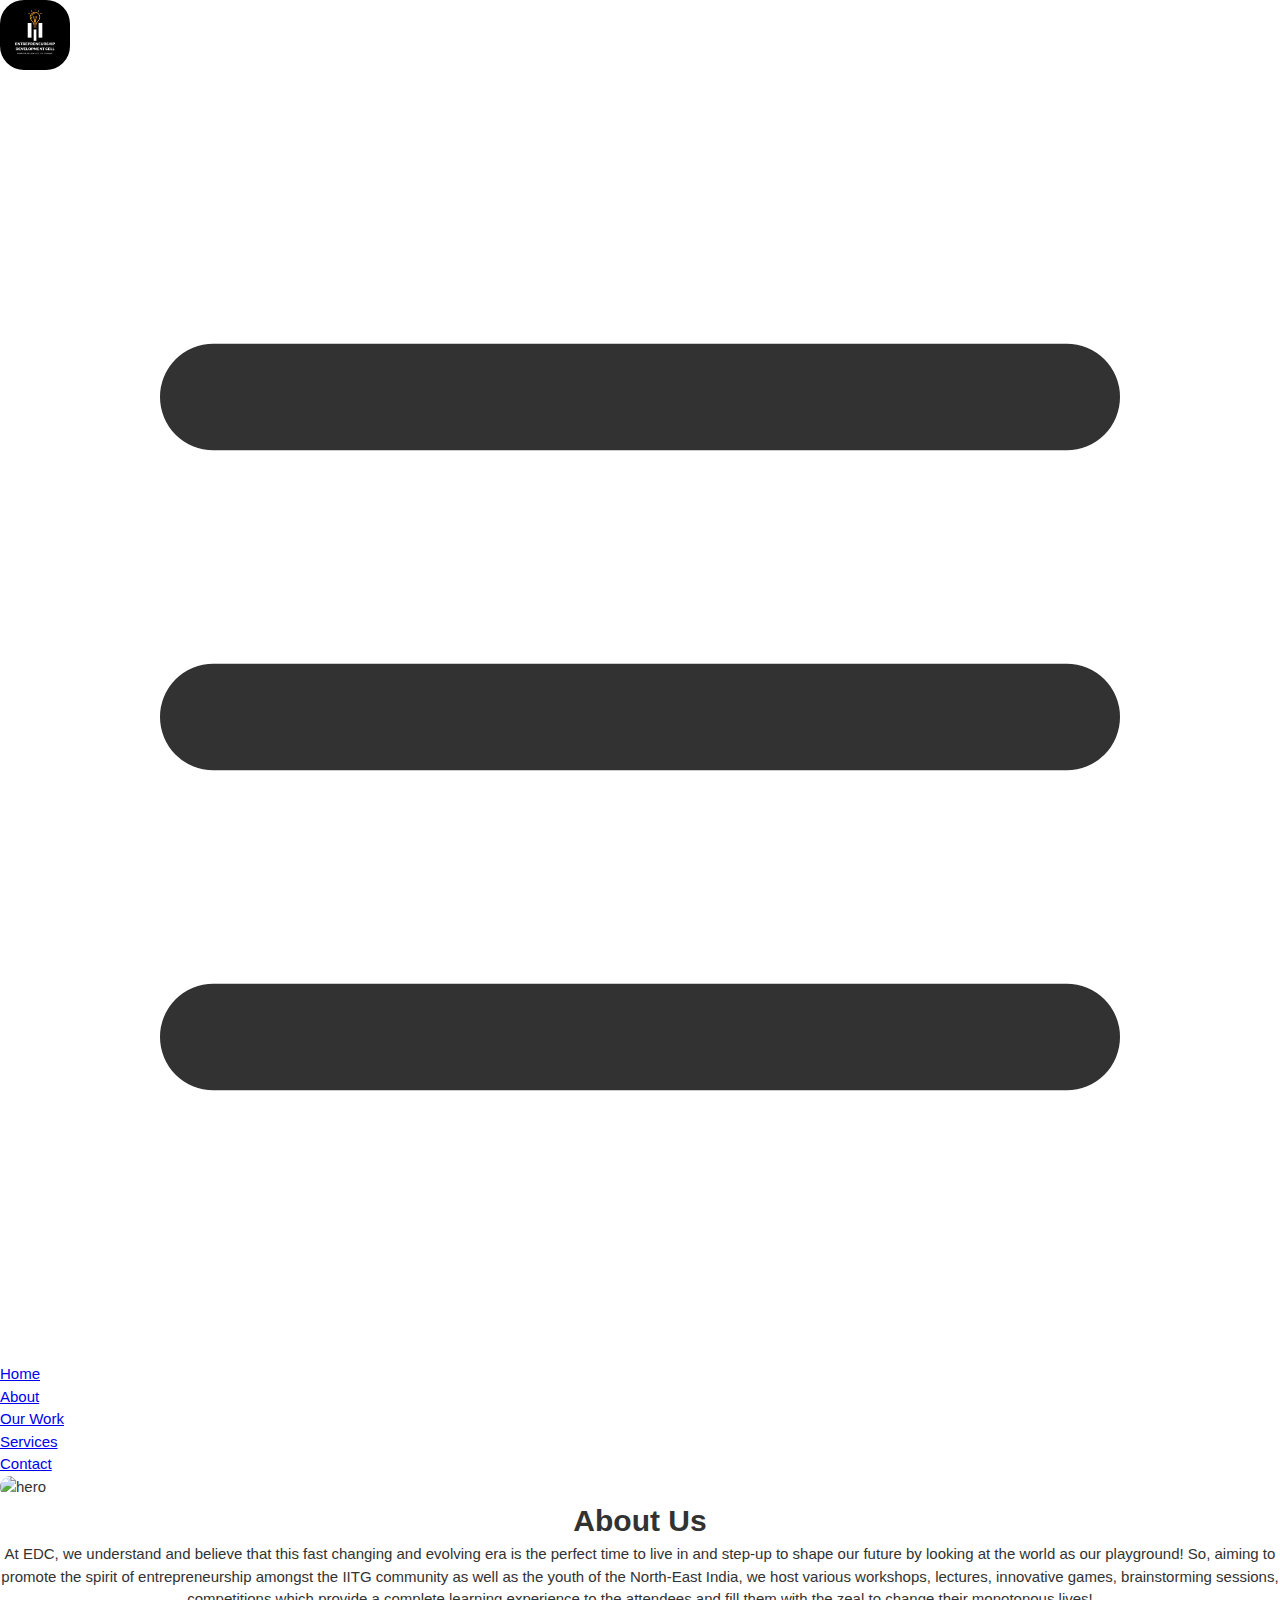
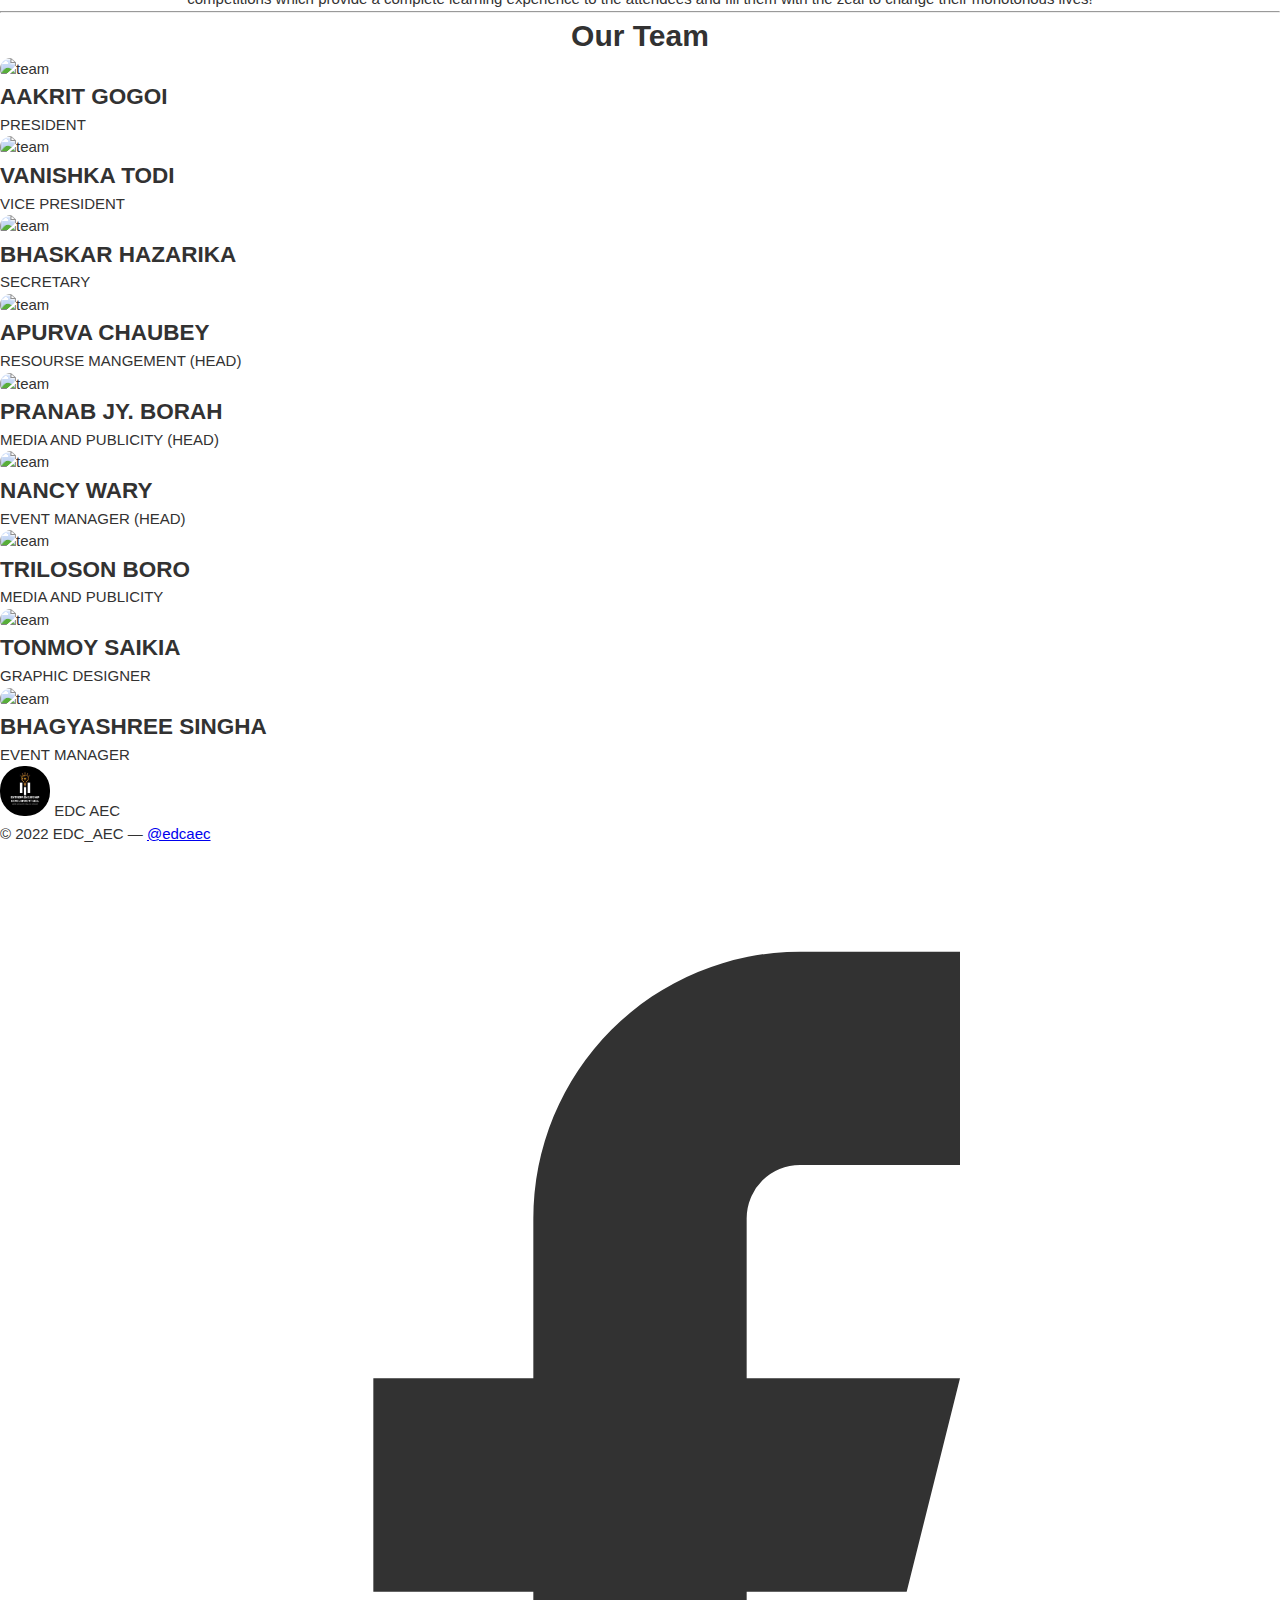
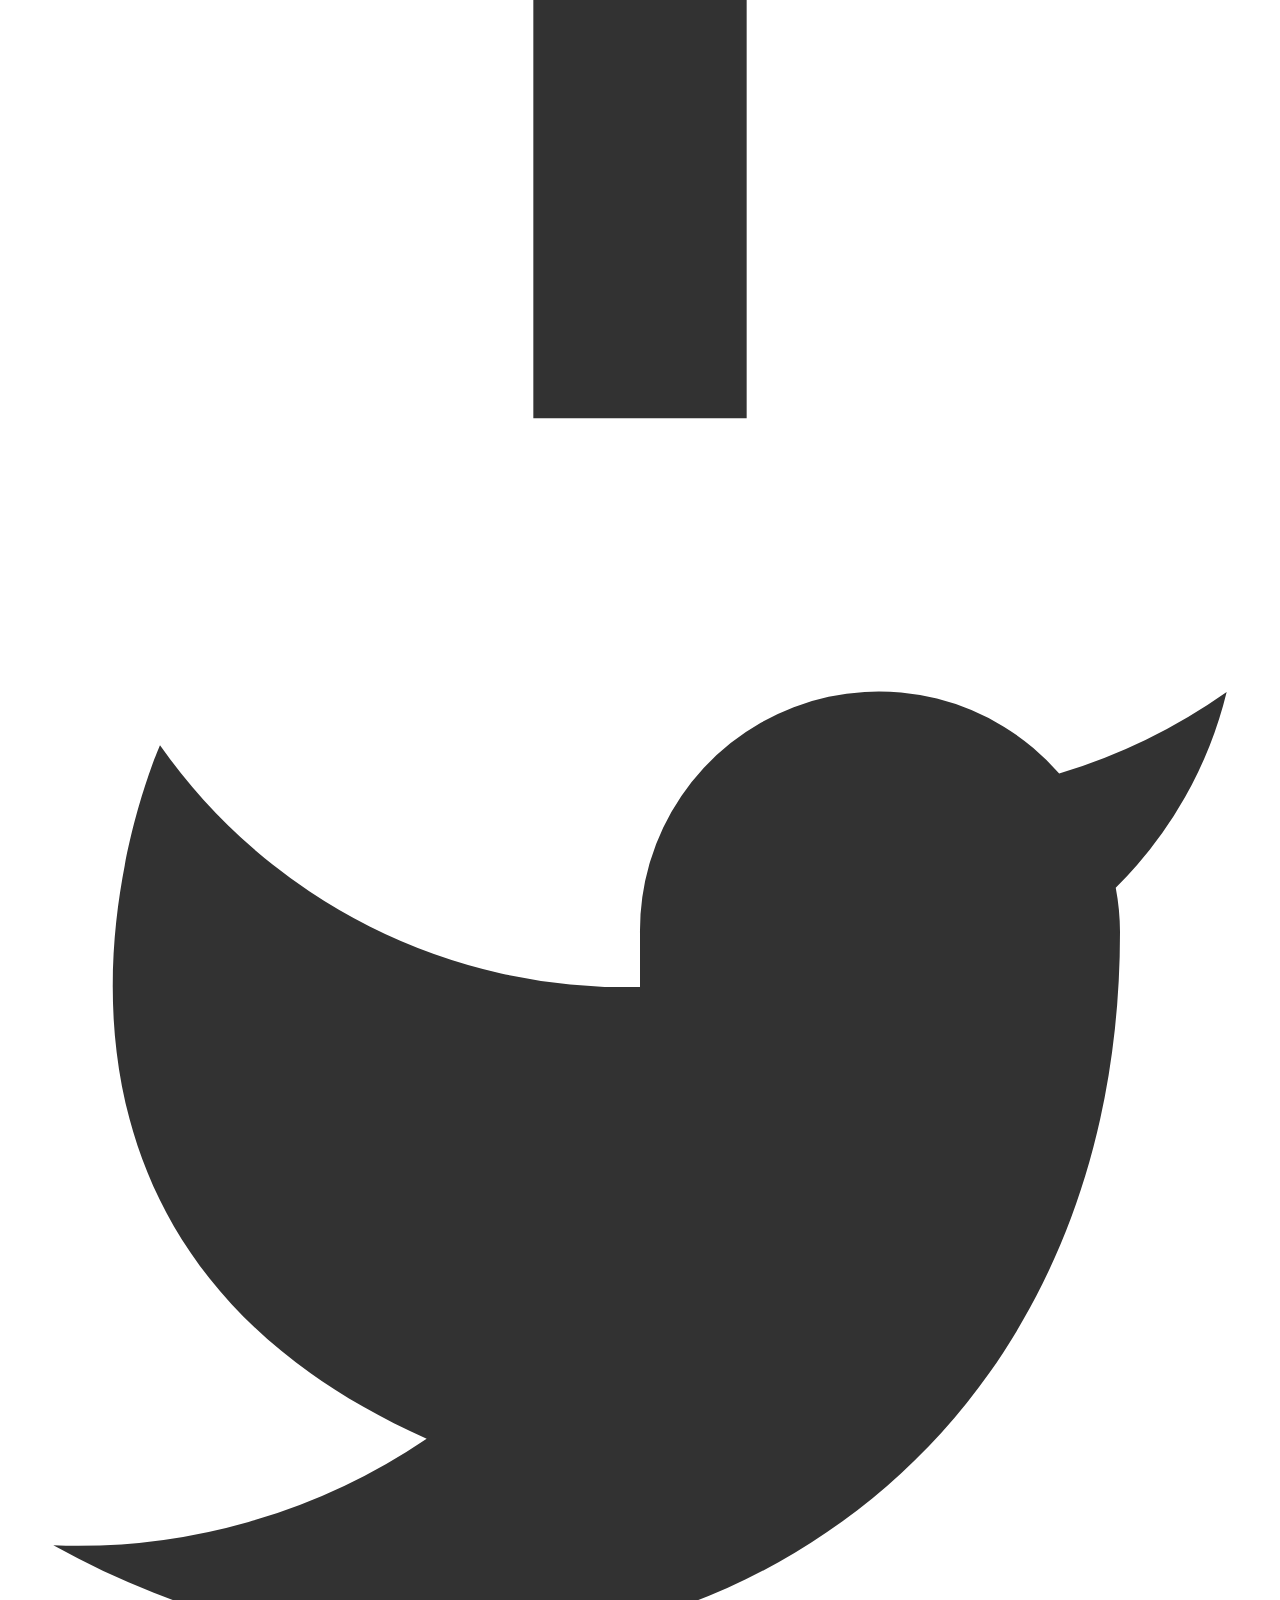
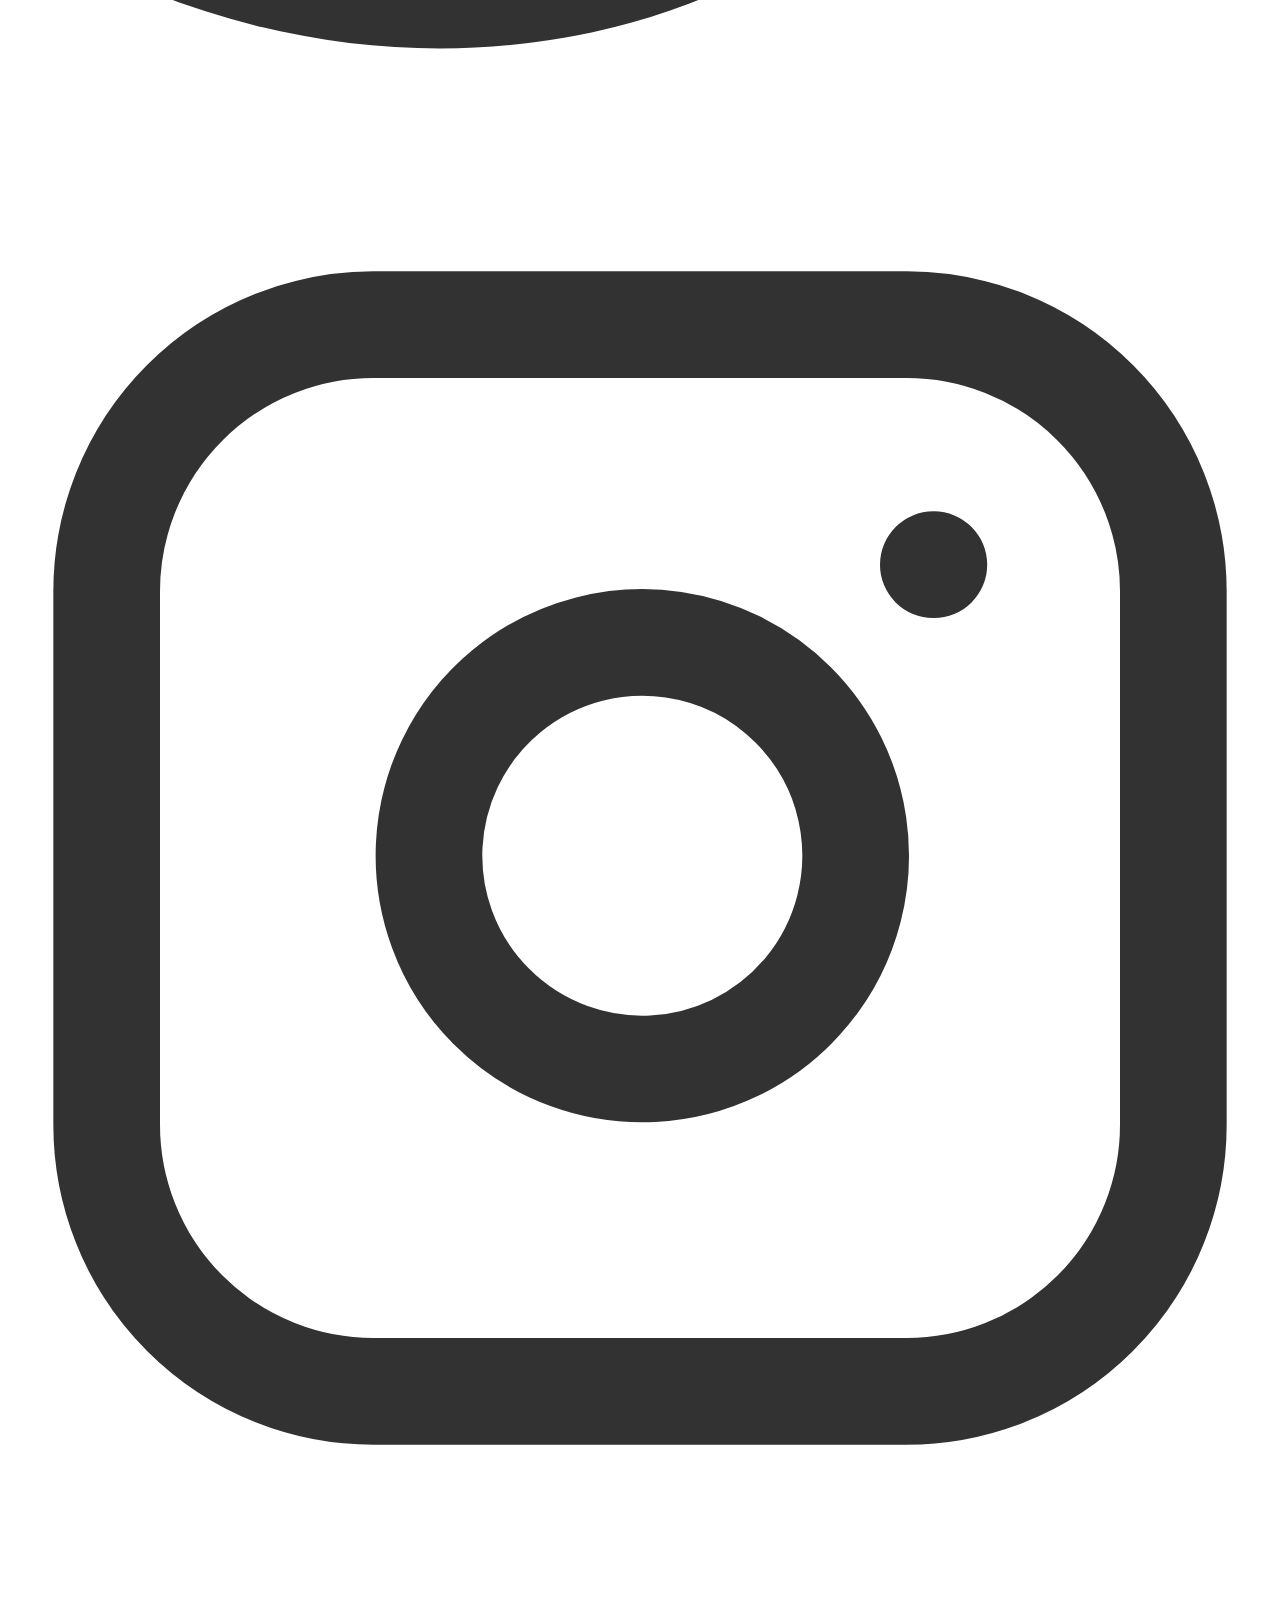
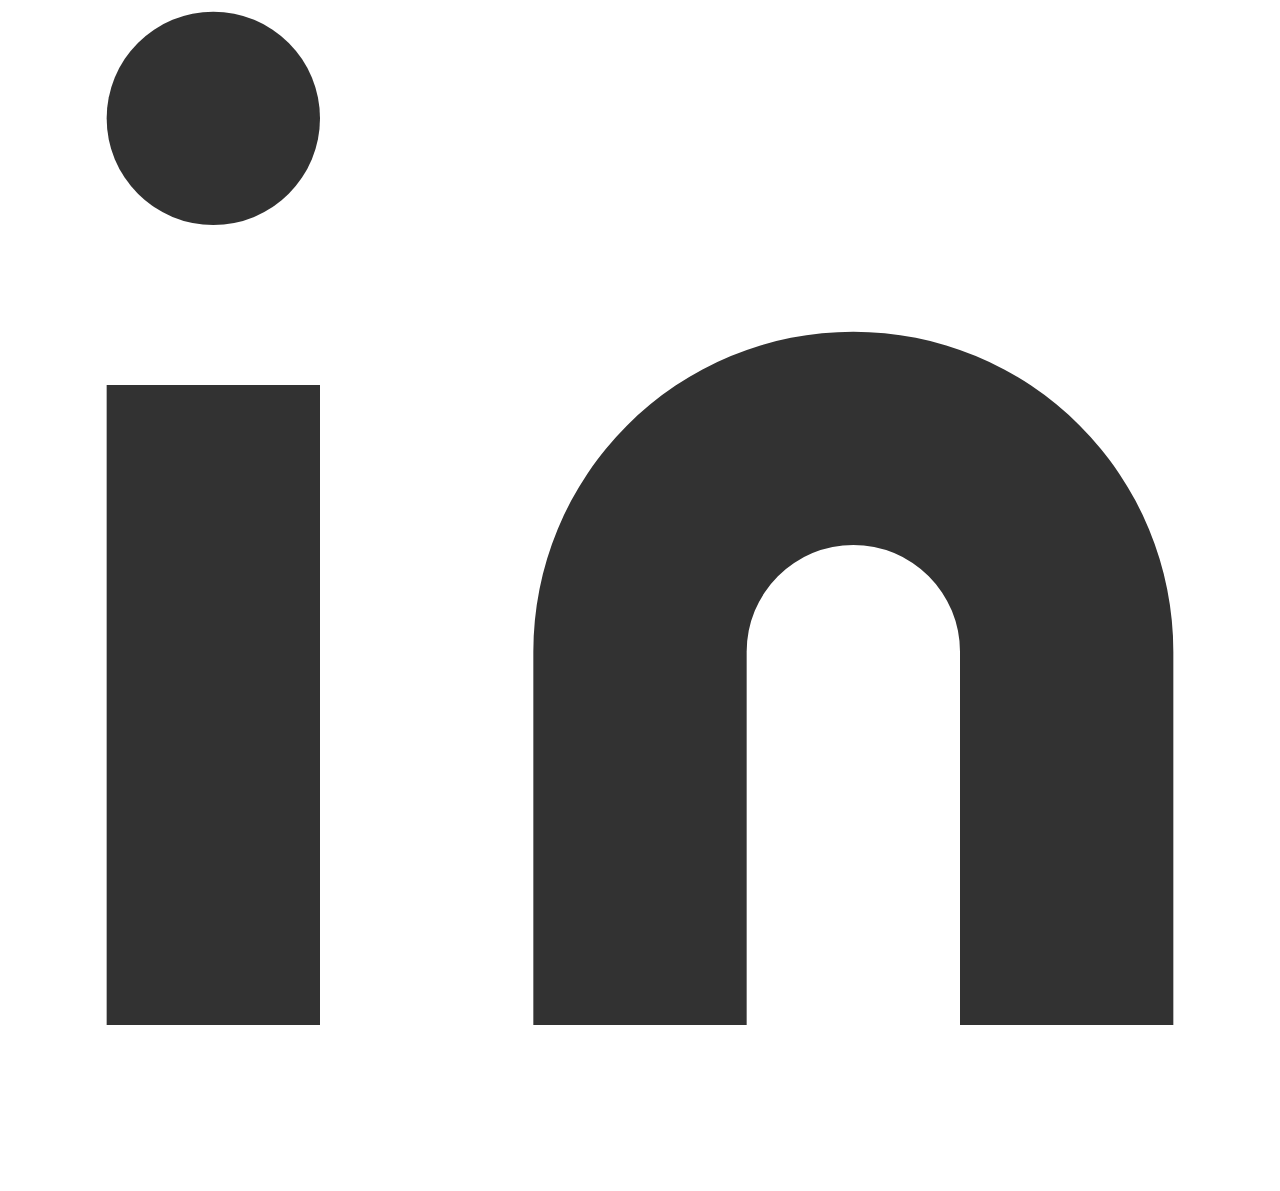
==== about.html @ 01d653a3 "Add files via upload" ====
<!DOCTYPE html>
<html lang="en">

<head>
  <meta charset="UTF-8">
  <meta http-equiv="X-UA-Compatible" content="IE=edge">
  <meta name="viewport" content="width=device-width, initial-scale=1.0">
  <title>Home</title>
  <link rel="stylesheet" href="style.css">
  <link href="https://unpkg.com/tailwindcss@^2/dist/tailwind.min.css" rel="stylesheet">
 
  <!-- <link rel="stylesheet" href="https://cdn.jsdelivr.net/npm/bootstrap@4.3.1/dist/css/bootstrap.min.css" integrity="sha384-ggOyR0iXCbMQv3Xipma34MD+dH/1fQ784/j6cY/iJTQUOhcWr7x9JvoRxT2MZw1T" crossorigin="anonymous"> -->
</head>

<body class="
      antialiased
      bg-white
    ">


  <header>
    <nav class="
          flex flex-wrap
          items-center
          justify-between
          w-full
          py-4
          md:py-0
          px-4
          text-lg text-white
          bg-black
        ">

        
        <!-- Alert -->
        
        <!-- <div class="alert bg-green-100 rounded-lg py-2 px-2 mt-1.5 mb-0 text-base text-green-700 inline-flex items-center w-full alert-dismissible fade show" role="alert">
          <strong class="mr-1">Alert! </strong> You should check in on some of those fields below.
          <button type="button" class="btn-close box-content w-4 h-4 p-1 ml-auto text-yellow-900 border-none rounded-none opacity-50 focus:shadow-none focus:outline-none focus:opacity-100 hover:text-yellow-900 hover:opacity-75 hover:no-underline" data-bs-dismiss="alert" aria-label="Close"></button>
        </div> -->

      <div>
        <a href="#">
          <img src="brand.jpg" alt="" srcset="" height="70px" width="70px" class="mt-1 mb-1">
        </a>
      </div>

      <svg xmlns="http://www.w3.org/2000/svg" id="menu-button" class="h-6 w-6 cursor-pointer md:hidden block"
        fill="none" viewBox="0 0 24 24" stroke="currentColor">
        <path stroke-linecap="round" stroke-linejoin="round" stroke-width="2" d="M4 6h16M4 12h16M4 18h16" />
      </svg>

      <div class="hidden w-full md:flex md:items-center md:w-auto" id="menu">
        <ul class="
        pt-4
        text-base text-gray-700
        md:flex
        md:justify-between 
        md:pt-0">
    <li>
      <a class="md:p-4 py-2 block hover:text-purple-400 text-white" href="index.html">Home</a>
    </li>
    <li>
      <a class="md:p-4 py-2 block text-white hover:text-purple-400" href="about.html">About</a>
    </li>
    <li>
      <a class="md:p-4 py-2 block hover:text-purple-400 text-white" href="work.html">Our Work</a>
    </li>
    <li>
      <a class="md:p-4 py-2 block hover:text-purple-400 text-white" href="services.html">Services</a>
    </li>
    <li>
      <a class="md:p-4 py-2 block hover:text-purple-400 text-white" href="contact.html">Contact</a>
    </li>
  </ul>
      </div>
    </nav>
  </header>
  



<!-- About -->



<section class="text-gray-600 body-font">
    <div class="container mx-auto flex px-5 pt-14 py-10 md:flex-row flex-col items-center">
      <div class="lg:max-w-lg lg:w-full md:w-1/2 w-5/6 mb-10 md:mb-0">
        <img class="object-cover object-center rounded" alt="hero" src="https://source.unsplash.com/720x600/?entrepreneurship,business">
      </div>
      <div class="lg:flex-grow md:w-1/2 lg:pl-24 md:pl-16 flex flex-col md:items-start md:text-left items-center text-center">
        <h1 class="title-font sm:text-4xl text-3xl mb-4 font-medium text-gray-900">About Us
        </h1>
        <p class="mb-8 leading-relaxed">At EDC, we understand and believe that this fast changing and evolving era is the perfect time to live in and step-up to shape our future by looking at the world as our playground! So, aiming to promote the spirit of entrepreneurship amongst the IITG community as well as the youth of the North-East India, we host various workshops, lectures, innovative games, brainstorming sessions, competitions which provide a complete learning experience to the attendees and fill them with the zeal to change their monotonous lives!</p>
      </div>
    </div>
  </section>





 
<!-- Our Team   -->

<hr class="py-5">







<section class="text-gray-600 body-font">
    <div class="container px-5 pt-1 pb-14 mx-auto">
      <div class="flex flex-col text-center w-full mb-10">
        <h1 class="sm:text-3xl text-2xl font-medium title-font mb-4 text-gray-900 pt-2">Our Team</h1>
      </div>
      <div class="flex flex-wrap -m-2">
        <div class="p-2 lg:w-1/3 md:w-1/2 w-full">
          <div class="h-full flex items-center border-gray-200 border p-4 rounded-lg">
            <img alt="team" class="w-16 h-16 bg-gray-100 object-cover object-center flex-shrink-0 rounded-full mr-4" src="https://dummyimage.com/80x80">
            <div class="flex-grow">
              <h2 class="text-gray-900 title-font font-medium">AAKRIT GOGOI</h2>
              <p class="text-gray-500">PRESIDENT</p>
            </div>
          </div>
        </div>
        <div class="p-2 lg:w-1/3 md:w-1/2 w-full">
          <div class="h-full flex items-center border-gray-200 border p-4 rounded-lg">
            <img alt="team" class="w-16 h-16 bg-gray-100 object-cover object-center flex-shrink-0 rounded-full mr-4" src="https://dummyimage.com/84x84">
            <div class="flex-grow">
              <h2 class="text-gray-900 title-font font-medium">VANISHKA TODI</h2>
              <p class="text-gray-500">VICE PRESIDENT</p>
            </div>
          </div>
        </div>
        <div class="p-2 lg:w-1/3 md:w-1/2 w-full">
          <div class="h-full flex items-center border-gray-200 border p-4 rounded-lg">
            <img alt="team" class="w-16 h-16 bg-gray-100 object-cover object-center flex-shrink-0 rounded-full mr-4" src="https://dummyimage.com/88x88">
            <div class="flex-grow">
              <h2 class="text-gray-900 title-font font-medium">BHASKAR HAZARIKA</h2>
              <p class="text-gray-500">SECRETARY</p>
            </div>
          </div>
        </div>
        <div class="p-2 lg:w-1/3 md:w-1/2 w-full">
          <div class="h-full flex items-center border-gray-200 border p-4 rounded-lg">
            <img alt="team" class="w-16 h-16 bg-gray-100 object-cover object-center flex-shrink-0 rounded-full mr-4" src="https://dummyimage.com/90x90">
            <div class="flex-grow">
              <h2 class="text-gray-900 title-font font-medium">APURVA CHAUBEY</h2>
              <p class="text-gray-500">RESOURSE MANGEMENT (HEAD)</p>
            </div>
          </div>
        </div>
        <div class="p-2 lg:w-1/3 md:w-1/2 w-full">
          <div class="h-full flex items-center border-gray-200 border p-4 rounded-lg">
            <img alt="team" class="w-16 h-16 bg-gray-100 object-cover object-center flex-shrink-0 rounded-full mr-4" src="https://dummyimage.com/94x94">
            <div class="flex-grow">
              <h2 class="text-gray-900 title-font font-medium">PRANAB JY. BORAH</h2>
              <p class="text-gray-500">MEDIA AND PUBLICITY (HEAD)</p>
            </div>
          </div>
        </div>
        <div class="p-2 lg:w-1/3 md:w-1/2 w-full">
          <div class="h-full flex items-center border-gray-200 border p-4 rounded-lg">
            <img alt="team" class="w-16 h-16 bg-gray-100 object-cover object-center flex-shrink-0 rounded-full mr-4" src="https://dummyimage.com/98x98">
            <div class="flex-grow">
              <h2 class="text-gray-900 title-font font-medium">NANCY WARY</h2>
              <p class="text-gray-500">EVENT MANAGER (HEAD)</p>
            </div>
          </div>
        </div>
        <div class="p-2 lg:w-1/3 md:w-1/2 w-full">
          <div class="h-full flex items-center border-gray-200 border p-4 rounded-lg">
            <img alt="team" class="w-16 h-16 bg-gray-100 object-cover object-center flex-shrink-0 rounded-full mr-4" src="https://dummyimage.com/100x90">
            <div class="flex-grow">
              <h2 class="text-gray-900 title-font font-medium">TRILOSON BORO</h2>
              <p class="text-gray-500">MEDIA AND PUBLICITY</p>
            </div>
          </div>
        </div>
        <div class="p-2 lg:w-1/3 md:w-1/2 w-full">
          <div class="h-full flex items-center border-gray-200 border p-4 rounded-lg">
            <img alt="team" class="w-16 h-16 bg-gray-100 object-cover object-center flex-shrink-0 rounded-full mr-4" src="https://dummyimage.com/104x94">
            <div class="flex-grow">
              <h2 class="text-gray-900 title-font font-medium">TONMOY SAIKIA</h2>
              <p class="text-gray-500">GRAPHIC DESIGNER</p>
            </div>
          </div>
        </div>
        <div class="p-2 lg:w-1/3 md:w-1/2 w-full">
          <div class="h-full flex items-center border-gray-200 border p-4 rounded-lg">
            <img alt="team" class="w-16 h-16 bg-gray-100 object-cover object-center flex-shrink-0 rounded-full mr-4" src="https://dummyimage.com/108x98">
            <div class="flex-grow">
              <h2 class="text-gray-900 title-font font-medium">BHAGYASHREE SINGHA</h2>
              <p class="text-gray-500">EVENT MANAGER</p>
            </div>
          </div>
        </div>
      </div>
    </div>
  </section>







 
<!-- footer  -->

<footer class="text-gray-600 body-font">
  <div class="container px-5 py-8 mx-auto flex items-center sm:flex-row flex-col">
    <a class="flex title-font font-medium items-center md:justify-start justify-center text-gray-900">
      <img src="brand.jpg" alt="" srcset="" height="50px" width="50px">
      <span class="ml-3 text-xl">EDC AEC</span>
    </a>
    <p class="text-sm text-gray-500 sm:ml-4 sm:pl-4 sm:border-l-2 sm:border-gray-200 sm:py-2 sm:mt-0 mt-4">© 2022 EDC_AEC —
      <a href="https://twitter.com/knyttneve" class="text-gray-600 ml-1" rel="noopener noreferrer" target="_blank">@edcaec</a>
    </p>
    <span class="inline-flex sm:ml-auto sm:mt-0 mt-4 justify-center sm:justify-start">
      <a class="text-gray-500">
        <svg fill="currentColor" stroke-linecap="round" stroke-linejoin="round" stroke-width="2" class="w-5 h-5" viewBox="0 0 24 24">
          <path d="M18 2h-3a5 5 0 00-5 5v3H7v4h3v8h4v-8h3l1-4h-4V7a1 1 0 011-1h3z"></path>
        </svg>
      </a>
      <a class="ml-3 text-gray-500">
        <svg fill="currentColor" stroke-linecap="round" stroke-linejoin="round" stroke-width="2" class="w-5 h-5" viewBox="0 0 24 24">
          <path d="M23 3a10.9 10.9 0 01-3.14 1.53 4.48 4.48 0 00-7.86 3v1A10.66 10.66 0 013 4s-4 9 5 13a11.64 11.64 0 01-7 2c9 5 20 0 20-11.5a4.5 4.5 0 00-.08-.83A7.72 7.72 0 0023 3z"></path>
        </svg>
      </a>
      <a class="ml-3 text-gray-500">
        <svg fill="none" stroke="currentColor" stroke-linecap="round" stroke-linejoin="round" stroke-width="2" class="w-5 h-5" viewBox="0 0 24 24">
          <rect width="20" height="20" x="2" y="2" rx="5" ry="5"></rect>
          <path d="M16 11.37A4 4 0 1112.63 8 4 4 0 0116 11.37zm1.5-4.87h.01"></path>
        </svg>
      </a>
      <a class="ml-3 text-gray-500">
        <svg fill="currentColor" stroke="currentColor" stroke-linecap="round" stroke-linejoin="round" stroke-width="0" class="w-5 h-5" viewBox="0 0 24 24">
          <path stroke="none" d="M16 8a6 6 0 016 6v7h-4v-7a2 2 0 00-2-2 2 2 0 00-2 2v7h-4v-7a6 6 0 016-6zM2 9h4v12H2z"></path>
          <circle cx="4" cy="4" r="2" stroke="none"></circle>
        </svg>
      </a>
    </span>
  </div>
</footer>





</body>


<script src="script.js"></script>
<script src="https://code.jquery.com/jquery-3.3.1.slim.min.js" integrity="sha384-q8i/X+965DzO0rT7abK41JStQIAqVgRVzpbzo5smXKp4YfRvH+8abtTE1Pi6jizo" crossorigin="anonymous"></script>
<script src="https://cdn.jsdelivr.net/npm/popper.js@1.14.7/dist/umd/popper.min.js" integrity="sha384-UO2eT0CpHqdSJQ6hJty5KVphtPhzWj9WO1clHTMGa3JDZwrnQq4sF86dIHNDz0W1" crossorigin="anonymous"></script>
<script src="https://cdn.jsdelivr.net/npm/bootstrap@4.3.1/dist/js/bootstrap.min.js" integrity="sha384-JjSmVgyd0p3pXB1rRibZUAYoIIy6OrQ6VrjIEaFf/nJGzIxFDsf4x0xIM+B07jRM" crossorigin="anonymous"></script>




</html>
---- style.css ----
*{
    margin:0;
    padding:0;
    box-sizing:border-box;
  }
  @keyframes fade{
    from{
      opacity:0.4;
    }
    to{
      opacity:1;
    }
  }
  


/* BACKGROUND EFFECT */


.bg {
  animation:slide 3s ease-in-out infinite alternate;
  background-image: linear-gradient(-60deg, rgb(0, 7, 70) 50%, rgb(0, 4, 255) 50%);
  bottom:0;
  left:-50%;
  opacity:.5;
  position:fixed;
  right:-50%;
  top:0;
  z-index:-1;
}

.bg2 {
  animation-direction:alternate-reverse;
  animation-duration:4s;
}

.bg3 {
  animation-duration:5s;
}

.content {
  background-color:rgba(255,255,255,.8);
  border-radius:.25em;
  box-shadow:0 0 .25em rgba(0,0,0,.25);
  box-sizing:border-box;
  left:50%;
  padding:10vmin;
  position:relative;
  text-align:center;
  top:50%;
  transform:translate(-50%, -50%);
}


@keyframes slide {
  0% {
    transform:translateX(-25%);
  }
  100% {
    transform:translateX(25%);
  }
}
















@import url(https://fonts.googleapis.com/css?family=Source+Sans+Pro:400,200,200italic,300,300italic,400italic,600,600italic,700,700italic,900,900italic);

body {
    font-family: 'Source Sans Pro', sans-serif;
    line-height: 1.5;
    color: #323232;
    font-size: 15px;
    font-weight: 400;
    text-rendering: optimizeLegibility;
    -webkit-font-smoothing: antialiased;
    -moz-font-smoothing: antialiased;
}
.heading-title {
    margin-bottom: 100px;
}
.text-center {
    text-align: center;
}
.heading-title h3 {
    margin-bottom: 0;
    letter-spacing: 2px;
    font-weight: normal;
}
.p-top-30 {
    padding-top: 30px;
}
.half-txt {
    width: 60%;
    margin: 0 auto;
    display: inline-block;
    line-height: 25px;
    color: #7e7e7e;
}
.text-uppercase {
    text-transform: uppercase;
}

.team-member, .team-member .team-img {
    position: relative;
}
.team-member {
    overflow: hidden;
}
.team-member, .team-member .team-img {
    position: relative;
}

.team-hover {
    position: absolute;
    top: 0;
    left: 0;
    bottom: 0;
    right: 0;
    margin: 0;
    border: 20px solid rgba(0, 0, 0, 0.1);
    background-color: rgba(255, 255, 255, 0.90);
    opacity: 0;
    -webkit-transition: all 0.3s;
    transition: all 0.3s;
}
.team-member:hover .team-hover .desk {
    top: 35%;
}
.team-member:hover .team-hover, .team-member:hover .team-hover .desk, .team-member:hover .team-hover .s-link {
    opacity: 1;
}
.team-hover .desk {
    position: absolute;
    top: 0%;
    width: 100%;
    opacity: 0;
    -webkit-transform: translateY(-55%);
    -ms-transform: translateY(-55%);
    transform: translateY(-55%);
    -webkit-transition: all 0.3s 0.2s;
    transition: all 0.3s 0.2s;
    padding: 0 20px;
}
.desk, .desk h4, .team-hover .s-link a {
    text-align: center;
    color: #222;
}
.team-member:hover .team-hover .s-link {
    bottom: 10%;
}
.team-member:hover .team-hover, .team-member:hover .team-hover .desk, .team-member:hover .team-hover .s-link {
    opacity: 1;
}
.team-hover .s-link {
    position: absolute;
    bottom: 0;
    width: 100%;
    opacity: 0;
    text-align: center;
    -webkit-transform: translateY(45%);
    -ms-transform: translateY(45%);
    transform: translateY(45%);
    -webkit-transition: all 0.3s 0.2s;
    transition: all 0.3s 0.2s;
    font-size: 35px;
}
.desk, .desk h4, .team-hover .s-link a {
    text-align: center;
    color: #222;
}
.team-member .s-link a {
    margin: 0 10px;
    color: #333;
    font-size: 16px;
}
.team-title {
    position: static;
    padding: 20px 0;
    display: inline-block;
    letter-spacing: 2px;
    width: 100%;
}
.team-title h5 {
    margin-bottom: 0px;
    display: block;
    text-transform: uppercase;
}
.team-title span {
    font-size: 12px;
    text-transform: uppercase;
    color: #a5a5a5;
    letter-spacing: 1px;
}








.eventcards {
  background-color: #f2f2f2;
  background-color: #edeef0;
  font-family: "Opens Sans", "Roboto", Helvetica, Arial, sans-serif;
  @media (min-width: 1024px){
    padding: 60px;
  }
}
.container1 {
  padding: 20px 63px 20px 65px;
}
.card {
    overflow: hidden;
    width: 90%;
    height: 100vw;
    margin: 5%;
    float: left;
    display: block;
    position: relative;
    background-color: #fff;
    transition: box-shadow 300ms ease-in;
    @media (min-width: 768px){
      width: calc((100vw - 350px) / 2);
      height: calc((100vw - 350px) / 2);
      margin: 2.5vw;
    }
    // @media (min-width: 1024px){
    //   width: calc((100vw - 350px) / 3);
    //   height: calc((100vw - 350px) / 3);
    //   margin: 2.5vw;
    // }
  @media (min-width: 1024px){
      width: calc((100vw - 385px) / 3);
      height: calc((100vw - 385px) / 3);
      //margin: 1.5vw;
    margin: 10px 20px 10px 0
    }
  &:hover {
    box-shadow: 1px 1px 8px 2px rgba(0, 0, 0, 0.1);
  }
}
.img--container {
  position: absolute;
  height: 100%;
  width: 100%;
  left: 0;
  top: 0;
  img {
      height: 100%;
      width: 100%;
      object-fit: cover;
  }
}

.card--text {
  bottom: -50%;
  @media (min-width: 768px) {
    bottom: -51%;
  }
  @media (min-width: 1024px) {
    bottom: -64%;
  }
  @media (min-width: 1420px) {
    bottom: -75%;
  }
  width: 100%;
  height: 100%;
  position: absolute;
  background-color: #fff;
  transition: all 450ms cubic-bezier(0.6, 0.06, 0.34, 0.61);
  &.is-clicked, .card:hover & {
    bottom: 0%;
  }
}
.text {
  &--container {
    padding: 30px;
  }
  &--title {
    font-size: 1.15em;
    margin-bottom: .75em;
    font-weight: bold;
    text-transform: uppercase;
    letter-spacing: 2px;
  }
  &--details {
    &:before {
      content: "";
      display: block;
      width: 30%;
      height: 1px;
      background-color: #ddd;
      margin: 30px 0;
    }
  }
  &--description {
    line-height: 1.4em;
  }
  &--link {
    text-decoration: none;
    margin-top: 1em;
    display: inline-block;
    color: #a52a2a;
    &:hover {
      color: lighten(#a52a5a, 20%);
    }
  }
}



@import url('https://fonts.googleapis.com/css?family=Lato');

/* default */
*,
*::after,
*::before {
  margin: 0;
  padding: 0;
  box-sizing: border-box;
}

/* body */
.services {
  min-height: 100vh;
  display: flex;
  flex-wrap: wrap;
  justify-content: center;
  align-items: center;

  background: hsl(220, 10%, 12%);
  font-family: "Lato", "Segoe Ui", -apple-system, BlinkMacSystemFont, sans-serif;
  background-color: gray;
}

/* .flip-card-container */
.flip-card-container {
  --hue: 150;
  --primary: hsl(var(--hue), 50%, 50%);
  --white-1: hsl(0, 0%, 90%);
  --white-2: hsl(0, 0%, 80%);
  --dark: hsl(var(--hue), 25%, 10%);
  --grey: hsl(0, 0%, 50%);

  width: 310px;
  height: 500px;
  margin: 40px;

  perspective: 1000px;
}

/* .flip-card */
.flip-card {
  width: inherit;
  height: inherit;

  position: relative;
  transform-style: preserve-3d;
  transition: .6s .1s;
}

/* hover and focus-within states */
.flip-card-container:hover .flip-card,
.flip-card-container:focus-within .flip-card {
  transform: rotateY(180deg);
}

/* .card-... */
.card-front,
.card-back {
  width: 100%;
  height: 100%;
  border-radius: 24px;

  background: var(--dark);
  position: absolute;
  top: 0;
  left: 0;
  overflow: hidden;

  backface-visibility: hidden;

  display: flex;
  justify-content: center;
  align-items: center;
}

/* .card-front */
.card-front {
  transform: rotateY(0deg);
  z-index: 2;
}

/* .card-back */
.card-back {
  transform: rotateY(180deg);
  z-index: 1;
}

/* figure */
figure {
  z-index: -1;
}

/* figure, .img-bg */
figure,
.img-bg {
  position: absolute;
  top: 0;
  left: 0;

  width: 100%;
  height: 100%;
}

/* img */
img {
  height: 100%;
  border-radius: 24px;
}

/* figcaption */
figcaption {
  display: block;

  width: auto;
  margin-top: 12%;
  padding: 8px 22px;

  font-weight: bold;
  line-height: 1.6;
  letter-spacing: 2px;
  word-spacing: 6px;
  text-align: right;

  position: absolute;
  top: 0;
  right: 12px;

  color: var(--white-1);
  background: hsla(var(--hue), 25%, 10%, .5);
}

/* .img-bg */
.img-bg {
  background: hsla(var(--hue), 25%, 10%, .5);
}

.card-front .img-bg {
  clip-path: polygon(0 20%, 100% 40%, 100% 100%, 0 100%);
}

.card-front .img-bg::before {
  content: "";

  position: absolute;
  top: 34%;
  left: 50%;
  transform: translate(-50%, -50%) rotate(18deg);

  width: 100%;
  height: 6px;
  border: 1px solid var(--primary);
  border-left-color: transparent;
  border-right-color: transparent;

  transition: .1s;
}

.card-back .img-bg {
  clip-path: polygon(0 0, 100% 0, 100% 80%, 0 60%);
}

/* hover state */
.flip-card-container:hover .card-front .img-bg::before {
  width: 6px;
  border-left-color: var(--primary);
  border-right-color: var(--primary);
}

/* ul */
.services ul {
  padding-top: 50%;
  margin: 0 auto;
  width: 70%;
  height: 100%;

  list-style: none;
  color: var(--white-1);

  display: flex;
  justify-content: center;
  align-items: center;
  flex-direction: column;
}

/* li */
.services li {
  width: 100%;
  margin-top: 12px;
  padding-bottom: 12px;

  font-size: 14px;
  text-align: center;

  position: relative;
}

.services li:nth-child(2n) {
  color: var(--white-2);
}

.services li:not(:last-child)::after {
  content: "";

  position: absolute;
  bottom: 0;
  left: 0;

  width: 100%;
  height: 1px;

  background: currentColor;
  opacity: .2;
}

/* button */
.services button {
  font-family: inherit;
  font-weight: bold;
  color: var(--white-1);

  letter-spacing: 2px;

  padding: 9px 20px;
  border: 1px solid var(--grey);
  border-radius: 1000px;
  background: transparent;
  transition: .3s;

  cursor: pointer;
}

.services button:hover,
.services button:focus {
  color: var(--primary);
  background: hsla(var(--hue), 25%, 10%, .2);
  border-color: currentColor;
}

.services button:active {
  transform: translate(2px);
}

/* .design-container */
.design-container {
  --tr: 90;
  --op: .5;

  width: 100%;
  height: 100%;

  background: transparent;
  position: absolute;
  top: 0;
  left: 0;

  pointer-events: none;
}

/* .design */
.design {
  display: block;

  background: var(--grey);
  position: absolute;

  opacity: var(--op);
  transition: .3s;
}

.design--1,
.design--2,
.design--3,
.design--4 {
  width: 1px;
  height: 100%;
}

.design--1,
.design--2 {
  top: 0;
  transform: translateY(calc((var(--tr) - (var(--tr) * 2)) * 1%))
}

.design--1 {
  left: 20%;
}

.design--2 {
  left: 80%;
}

.design--3,
.design--4 {
  bottom: 0;
  transform: translateY(calc((var(--tr) + (var(--tr) - var(--tr))) * 1%))
}

.design--3 {
  left: 24%;
}

.design--4 {
  left: 76%;
}

.design--5,
.design--6,
.design--7,
.design--8 {
  width: 100%;
  height: 1px;
}

.design--5,
.design--6 {
  left: 0;
  transform: translateX(calc((var(--tr) - (var(--tr) * 2)) * 1%));
}

.design--5 {
  top: 41%;
}

.design--6 {
  top: 59%;
}

.design--7,
.design--8 {
  right: 0;
  transform: translateX(calc((var(--tr) + (var(--tr) - var(--tr))) * 1%))
}

.design--7 {
  top: 44%;
}

.design--8 {
  top: 56%;
}

/* states */
.services button:hover+.design-container,
.services button:active+.design-container,
.services button:focus+.design-container {
  --tr: 20;
  --op: .7;
}

.abs-site-link {
  position: fixed;
  bottom: 20px;
  left: 20px;
  color: hsla(0, 0%, 100%, .6);
  font-size: 16px;
  font-family: 'Segoe UI', -apple-system, BlinkMacSystemFont, sans-serif;
}

.services h1{
font-size: large;
font-family: Cambria, Cochin, Georgia, Times, 'Times New Roman', serif;
font-style: italic;
}

.our-work{
  background-color: rgb(255, 217, 0);
  padding-top: 2em;
  padding-bottom: 2em;
}

.heading{
  font-size: 3em;
  font-weight: bold;
  background-color: gray;
  text-align: center;
  padding-top: 1em;
  color: white;
  padding-bottom : 0.3em;
  font-family: cursive;
  text-decoration: underline;
  text-decoration-color: rgb(197, 192, 192);
  text-underline-offset : 4px;
}


.heading2{
  font-size: 3em;
  font-weight: bold;
  text-align: center;
  padding-top: 1em;
  color: black;
  padding-bottom : 0.3em;
  font-family: cursive;
  text-decoration: underline;
  text-decoration-color: rgb(197, 192, 192);
  text-underline-offset : 4px;
}
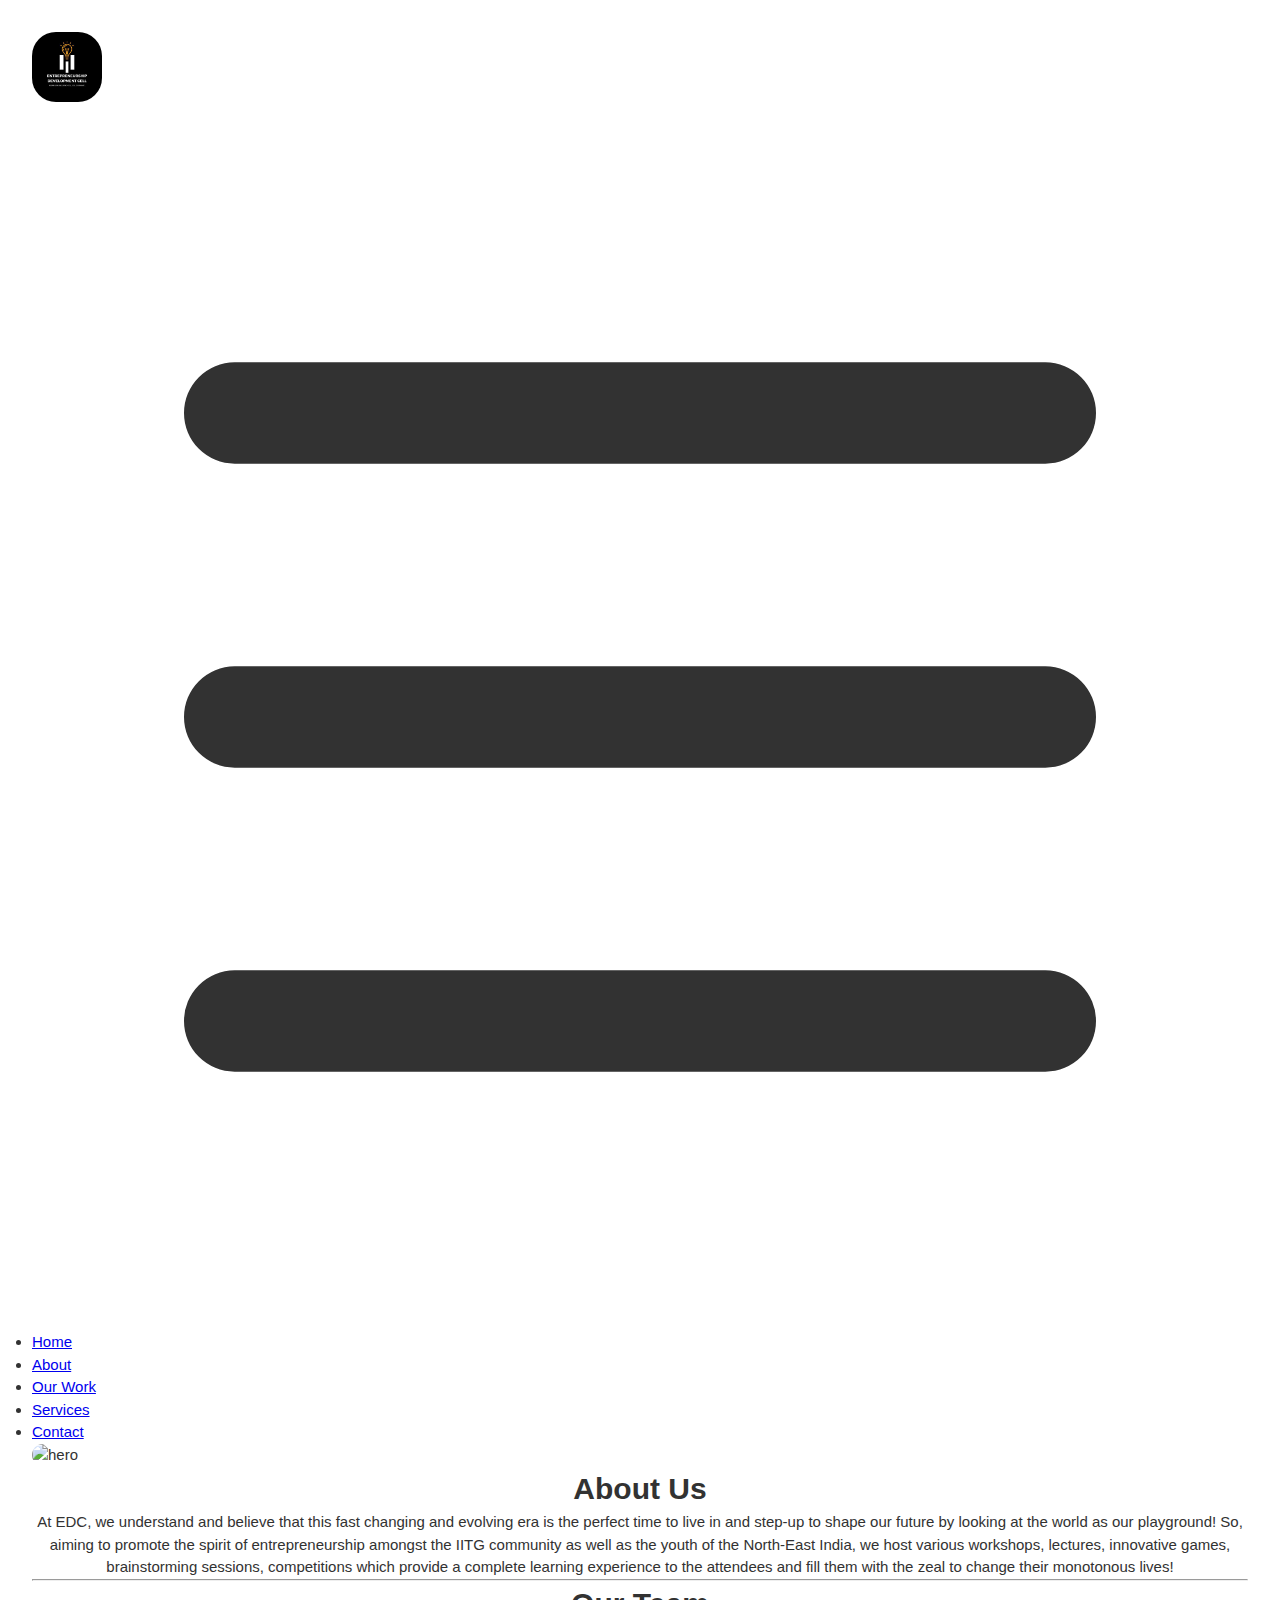
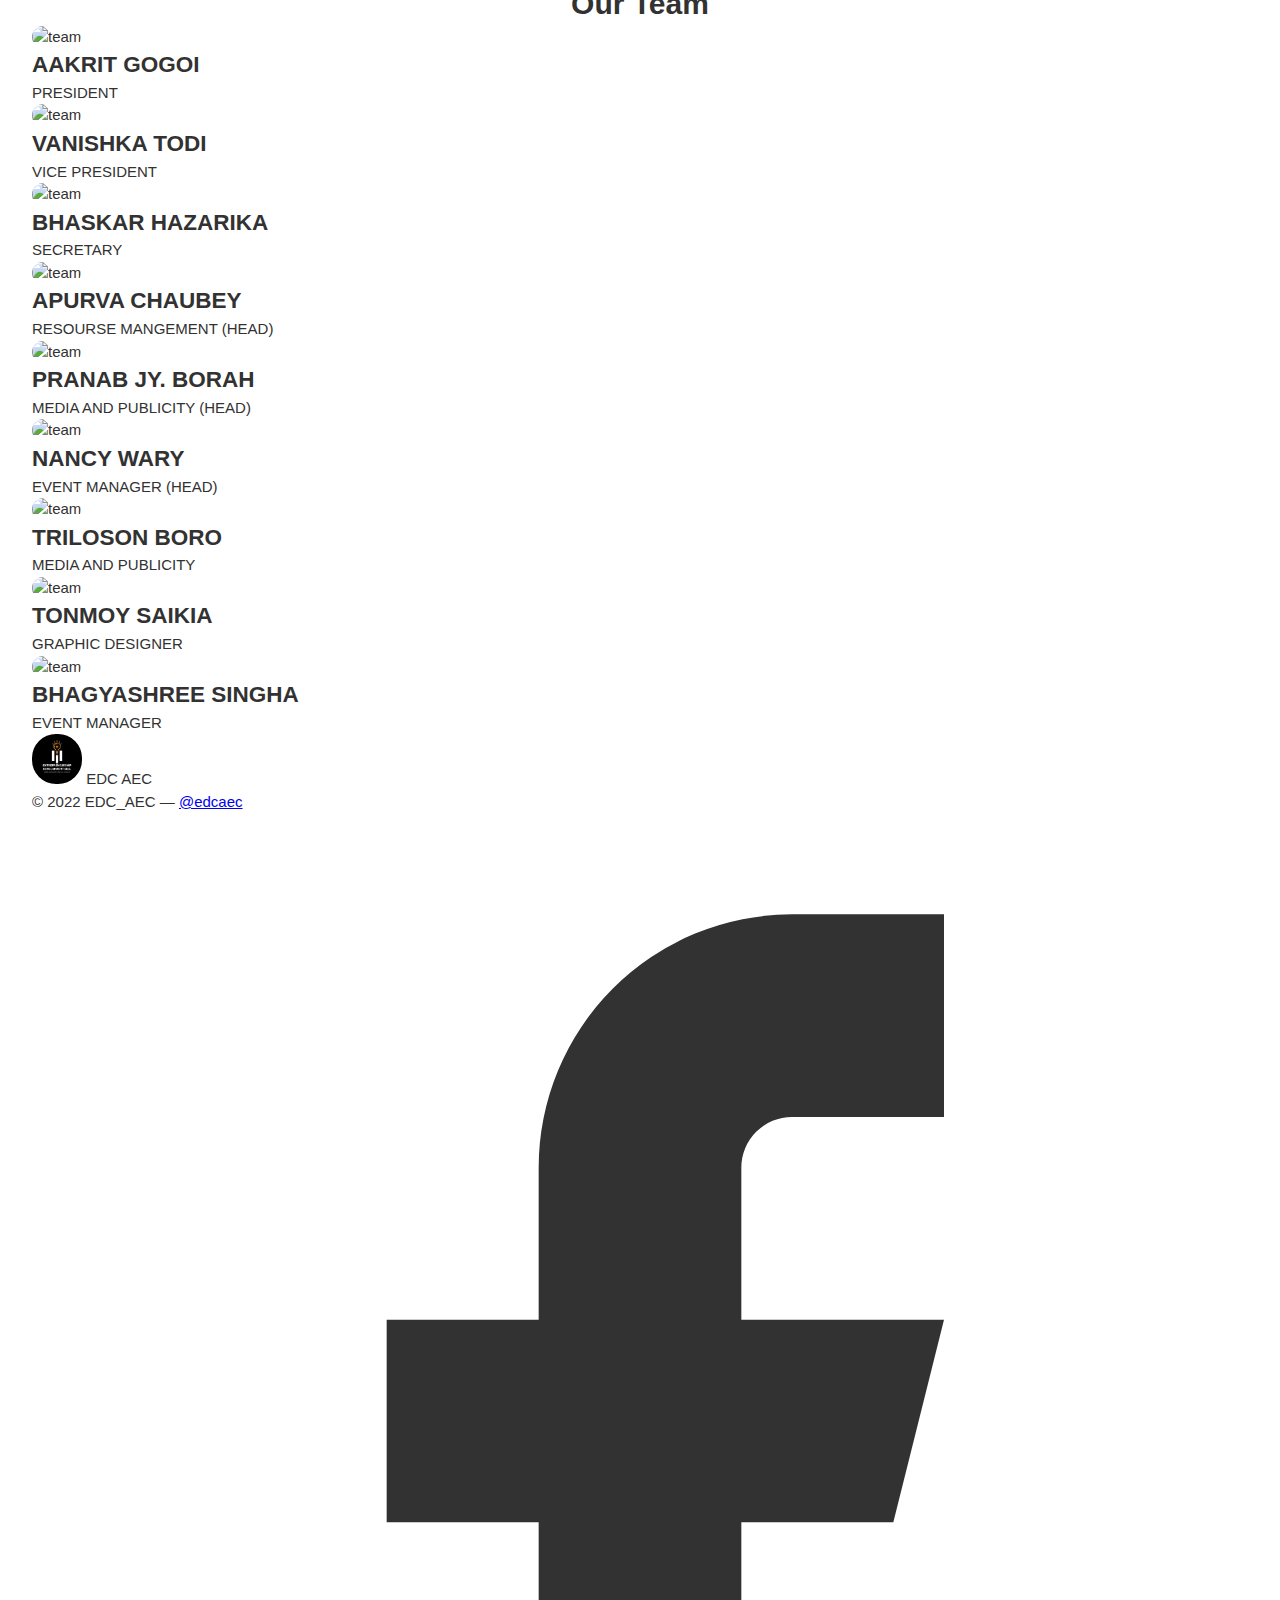
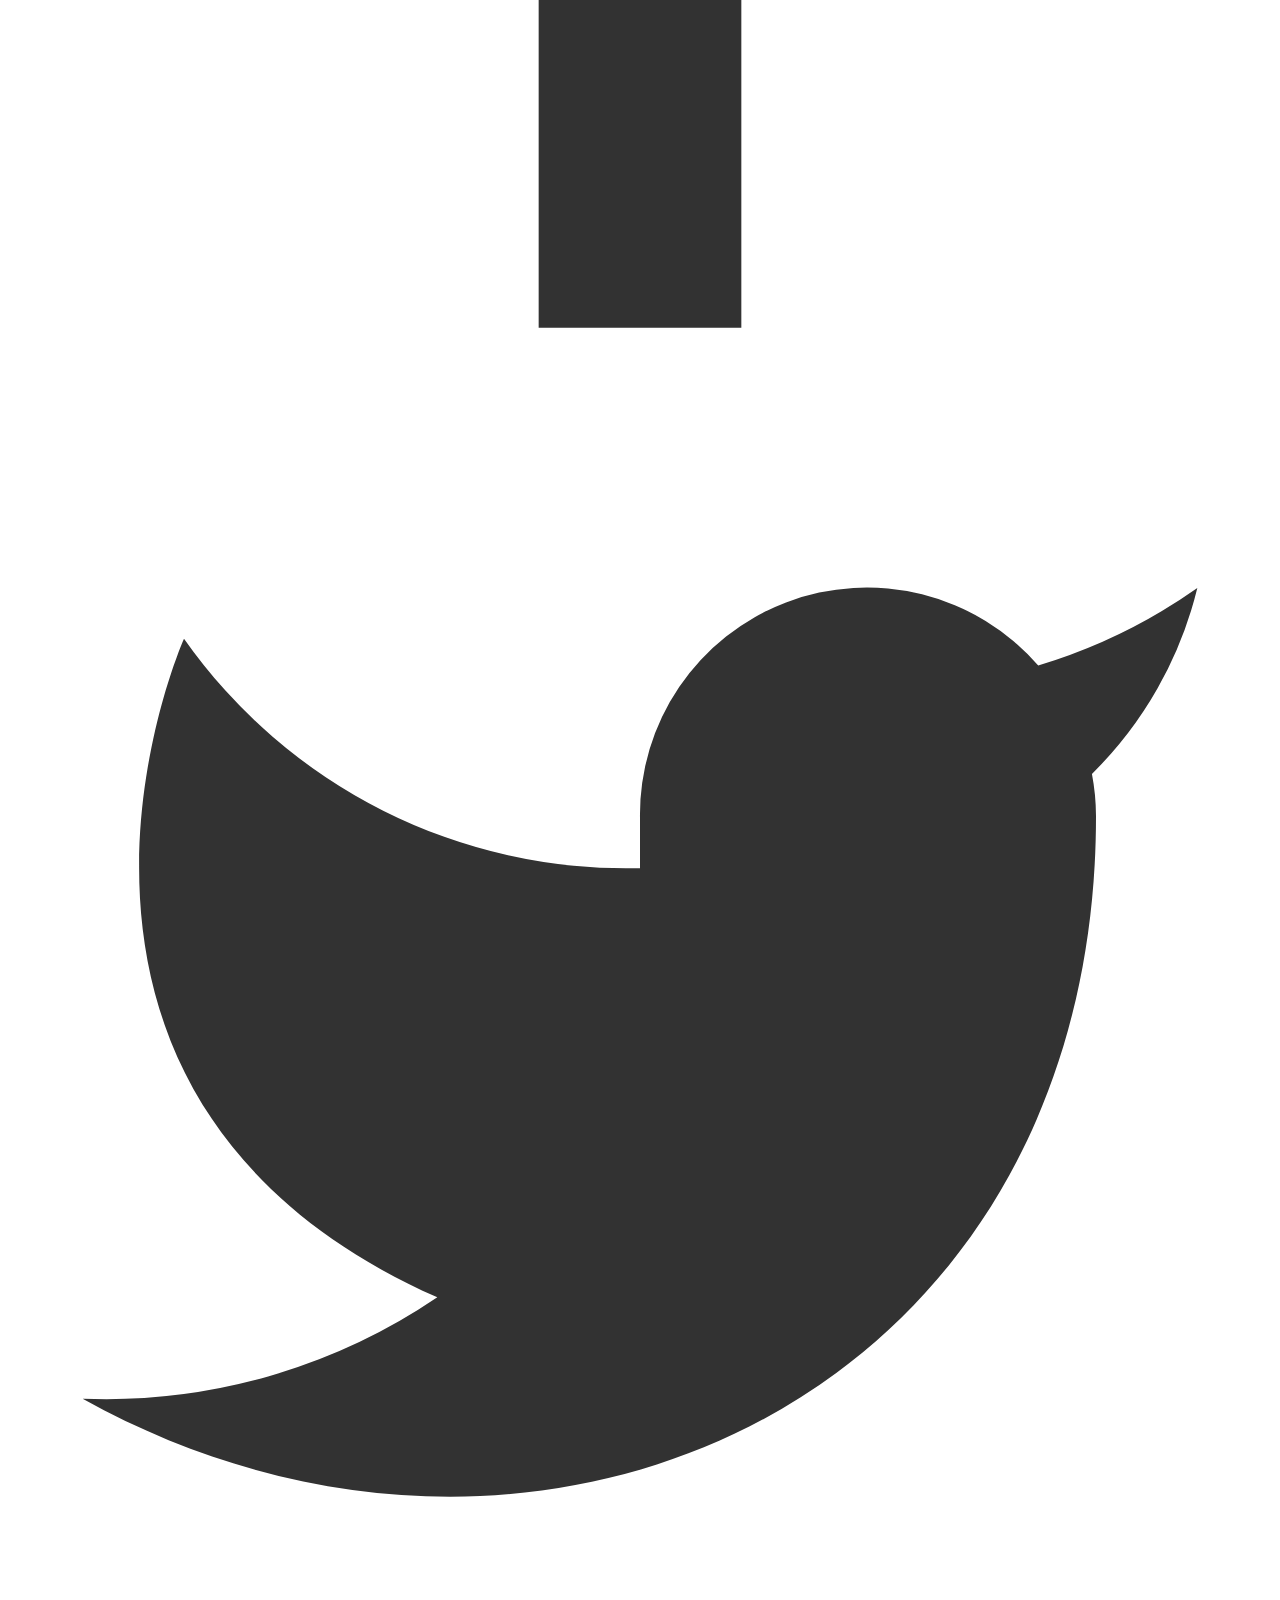
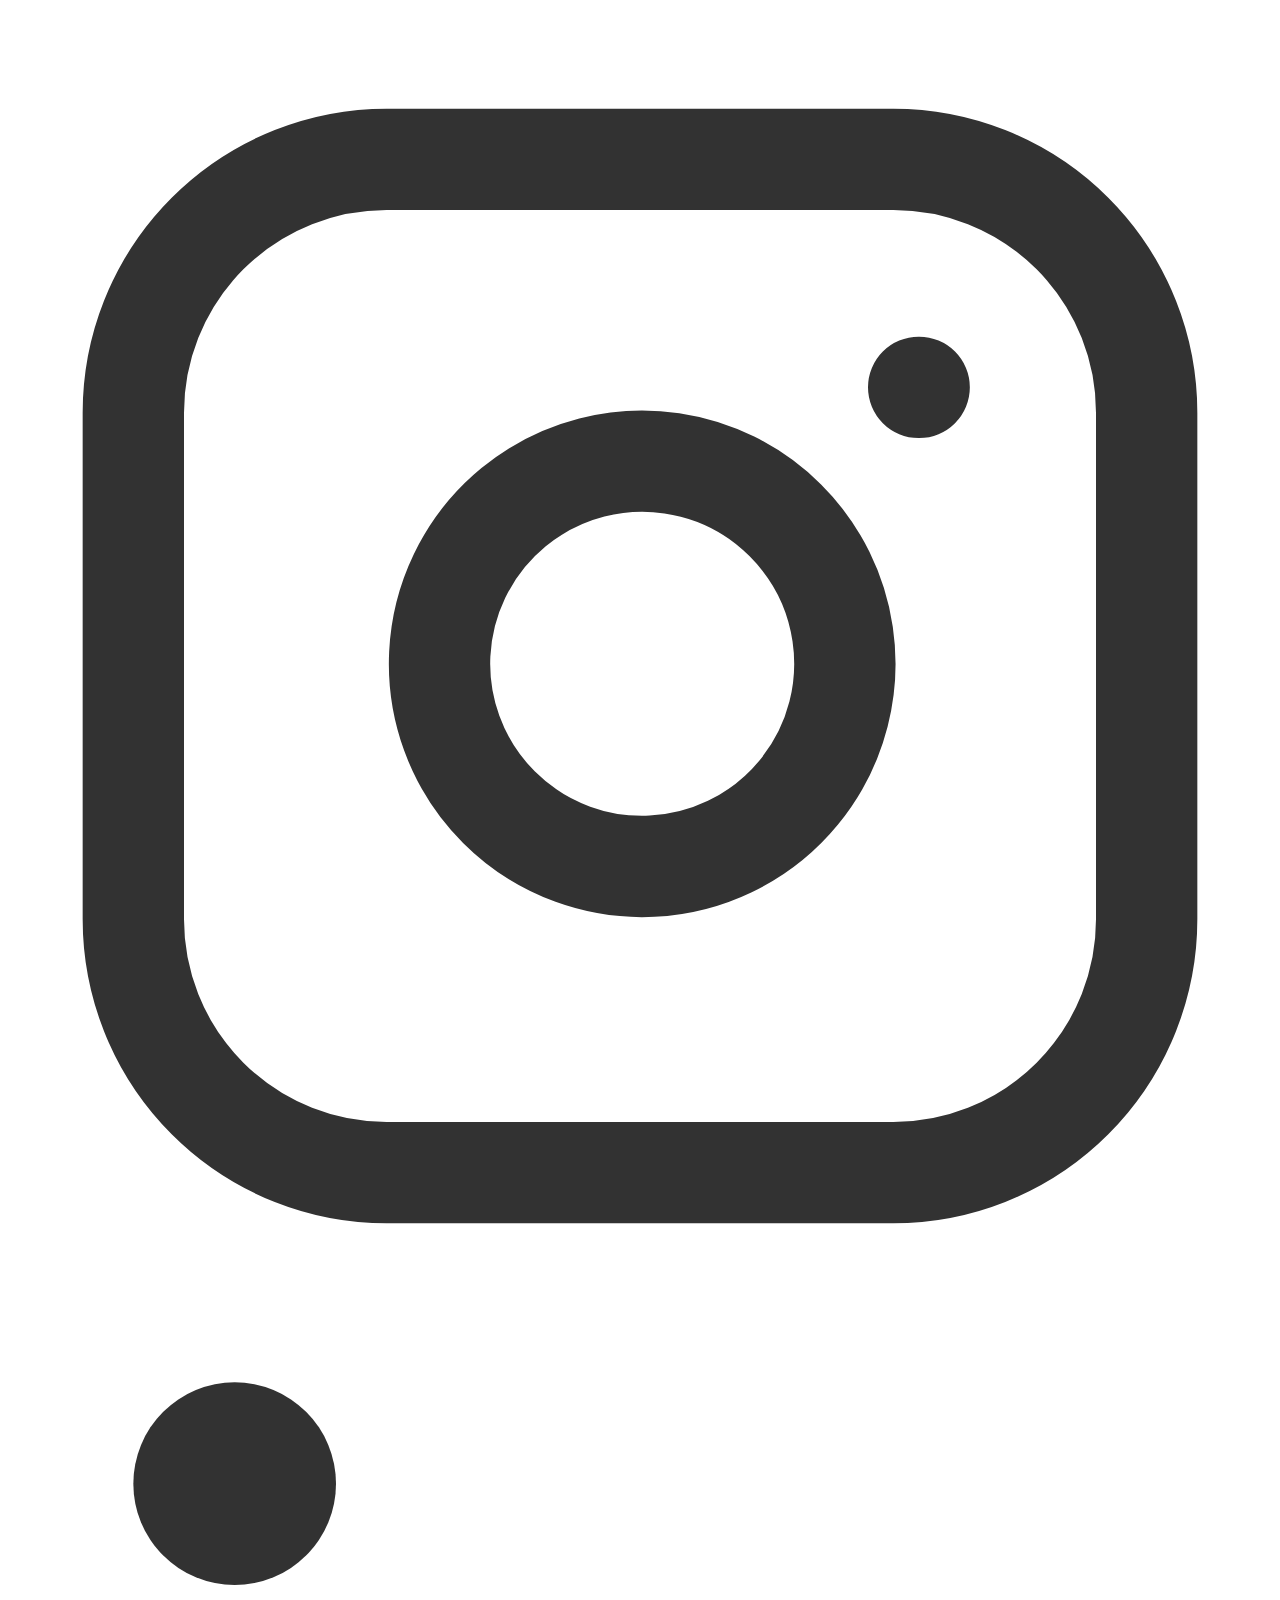
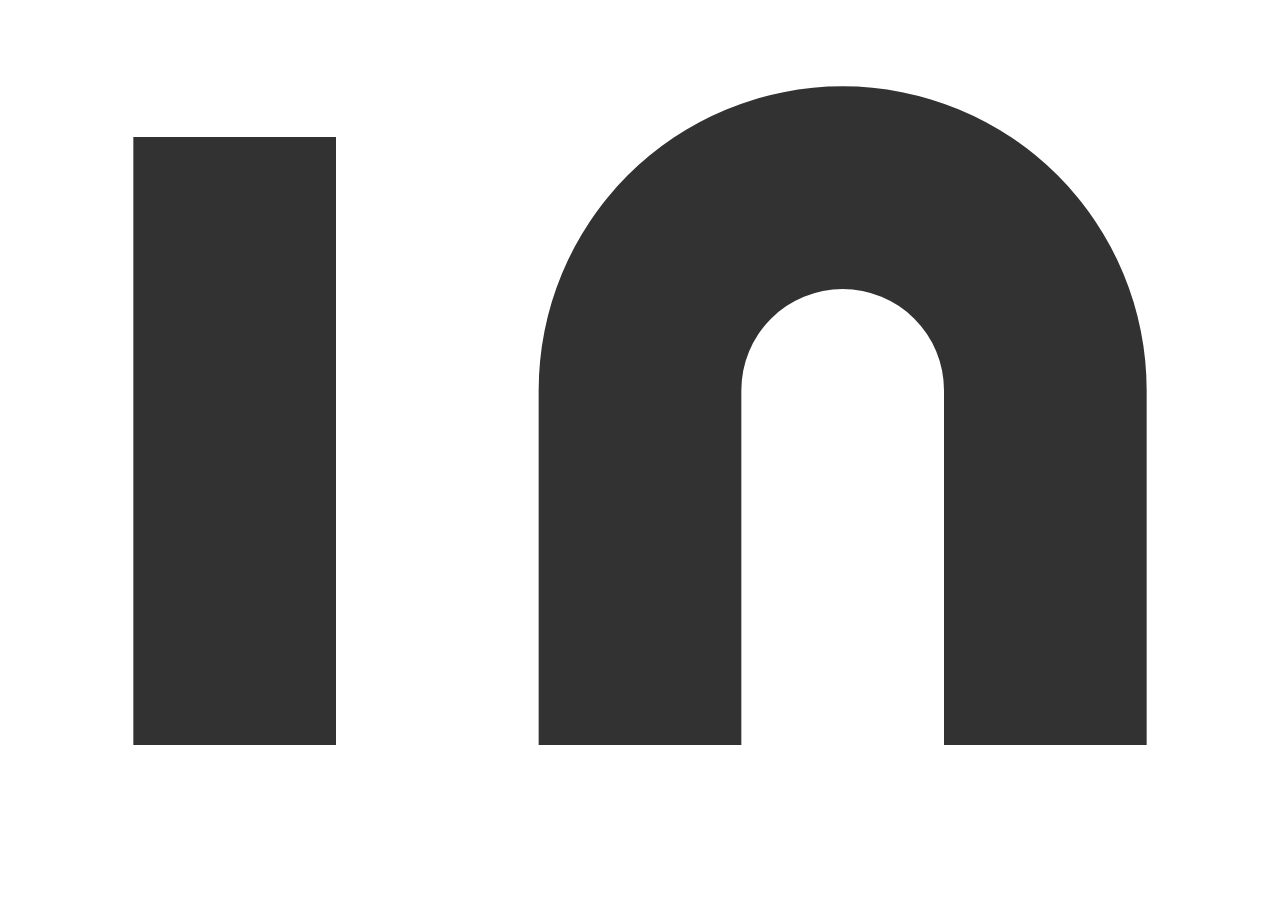
==== commit 3336af95: "Add files via upload" ====
--- a/about.html
+++ b/about.html
@@ -6,7 +6,7 @@
   <meta http-equiv="X-UA-Compatible" content="IE=edge">
   <meta name="viewport" content="width=device-width, initial-scale=1.0">
   <title>Home</title>
-  <link rel="stylesheet" href="style.css">
+  <link rel="stylesheet" href="style2.css">
   <link href="https://unpkg.com/tailwindcss@^2/dist/tailwind.min.css" rel="stylesheet">
  
   <!-- <link rel="stylesheet" href="https://cdn.jsdelivr.net/npm/bootstrap@4.3.1/dist/css/bootstrap.min.css" integrity="sha384-ggOyR0iXCbMQv3Xipma34MD+dH/1fQ784/j6cY/iJTQUOhcWr7x9JvoRxT2MZw1T" crossorigin="anonymous"> -->
--- a/style2.css
+++ b/style2.css
@@ -0,0 +1,1118 @@
+* {
+    margin: 0;
+    padding: 0;
+    box-sizing: border-box;
+  }
+  
+  @keyframes fade {
+    from {
+      opacity: 0.4;
+    }
+  
+    to {
+      opacity: 1;
+    }
+  }
+  
+  
+  
+  /* BACKGROUND EFFECT */
+  
+  
+  .bg {
+    animation: slide 3s ease-in-out infinite alternate;
+    background-image: linear-gradient(-60deg, rgb(0, 7, 70) 50%, rgb(0, 4, 255) 50%);
+    bottom: 0;
+    left: -50%;
+    opacity: .5;
+    position: fixed;
+    right: -50%;
+    top: 0;
+    z-index: -1;
+  }
+  
+  .bg2 {
+    animation-direction: alternate-reverse;
+    animation-duration: 4s;
+  }
+  
+  .bg3 {
+    animation-duration: 5s;
+  }
+  
+  .content {
+    background-color: rgba(255, 255, 255, .8);
+    border-radius: .25em;
+    box-shadow: 0 0 .25em rgba(0, 0, 0, .25);
+    box-sizing: border-box;
+    left: 50%;
+    padding: 10vmin;
+    position: relative;
+    text-align: center;
+    top: 50%;
+    transform: translate(-50%, -50%);
+  }
+  
+  
+  @keyframes slide {
+    0% {
+      transform: translateX(-25%);
+    }
+  
+    100% {
+      transform: translateX(25%);
+    }
+  }
+  
+  
+  
+  
+  
+  
+  
+  
+  
+  
+  
+  
+  @import url(https://fonts.googleapis.com/css?family=Source+Sans+Pro:400,200,200italic,300,300italic,400italic,600,600italic,700,700italic,900,900italic);
+  @import url('https://fonts.googleapis.com/css2?family=Poppins:wght@400;500;600;700;800&display=swap');
+  
+  
+  body {
+    font-family: 'Poppins', sans-serif;
+    line-height: 1.5;
+    color: #323232;
+    font-size: 15px;
+    font-weight: 400;
+    text-rendering: optimizeLegibility;
+    -webkit-font-smoothing: antialiased;
+    -moz-font-smoothing: antialiased;
+    background: white
+    background-size: 400% 400%;
+    animation: gradient 15s ease infinite;
+    height: 100vh;
+  }
+  
+
+  
+  
+  
+  .heading-title {
+    margin-bottom: 100px;
+  }
+  
+  .text-center {
+    text-align: center;
+  }
+  
+  .heading-title h3 {
+    margin-bottom: 0;
+    letter-spacing: 2px;
+    font-weight: normal;
+  }
+  
+  .p-top-30 {
+    padding-top: 30px;
+  }
+  
+  .half-txt {
+    width: 60%;
+    margin: 0 auto;
+    display: inline-block;
+    line-height: 25px;
+    color: #7e7e7e;
+  }
+  
+  .text-uppercase {
+    text-transform: uppercase;
+  }
+  
+  .team-member,
+  .team-member .team-img {
+    position: relative;
+  }
+  
+  .team-member {
+    overflow: hidden;
+  }
+  
+  .team-member,
+  .team-member .team-img {
+    position: relative;
+  }
+  
+  .team-hover {
+    position: absolute;
+    top: 0;
+    left: 0;
+    bottom: 0;
+    right: 0;
+    margin: 0;
+    border: 20px solid rgba(0, 0, 0, 0.1);
+    background-color: rgba(255, 255, 255, 0.90);
+    opacity: 0;
+    -webkit-transition: all 0.3s;
+    transition: all 0.3s;
+  }
+  
+  .team-member:hover .team-hover .desk {
+    top: 35%;
+  }
+  
+  .team-member:hover .team-hover,
+  .team-member:hover .team-hover .desk,
+  .team-member:hover .team-hover .s-link {
+    opacity: 1;
+  }
+  
+  .team-hover .desk {
+    position: absolute;
+    top: 0%;
+    width: 100%;
+    opacity: 0;
+    -webkit-transform: translateY(-55%);
+    -ms-transform: translateY(-55%);
+    transform: translateY(-55%);
+    -webkit-transition: all 0.3s 0.2s;
+    transition: all 0.3s 0.2s;
+    padding: 0 20px;
+  }
+  
+  .desk,
+  .desk h4,
+  .team-hover .s-link a {
+    text-align: center;
+    color: #222;
+  }
+  
+  .team-member:hover .team-hover .s-link {
+    bottom: 10%;
+  }
+  
+  .team-member:hover .team-hover,
+  .team-member:hover .team-hover .desk,
+  .team-member:hover .team-hover .s-link {
+    opacity: 1;
+  }
+  
+  .team-hover .s-link {
+    position: absolute;
+    bottom: 0;
+    width: 100%;
+    opacity: 0;
+    text-align: center;
+    -webkit-transform: translateY(45%);
+    -ms-transform: translateY(45%);
+    transform: translateY(45%);
+    -webkit-transition: all 0.3s 0.2s;
+    transition: all 0.3s 0.2s;
+    font-size: 35px;
+  }
+  
+  .desk,
+  .desk h4,
+  .team-hover .s-link a {
+    text-align: center;
+    color: #222;
+  }
+  
+  .team-member .s-link a {
+    margin: 0 10px;
+    color: #333;
+    font-size: 16px;
+  }
+  
+  .team-title {
+    position: static;
+    padding: 20px 0;
+    display: inline-block;
+    letter-spacing: 2px;
+    width: 100%;
+  }
+  
+  .team-title h5 {
+    margin-bottom: 0px;
+    display: block;
+    text-transform: uppercase;
+  }
+  
+  .team-title span {
+    font-size: 12px;
+    text-transform: uppercase;
+    color: #a5a5a5;
+    letter-spacing: 1px;
+  }
+  
+  
+  
+  
+  
+  
+  
+  
+  .eventcards {
+    background-color: #f2f2f2;
+    background-color: #edeef0;
+    font-family: "Opens Sans", "Roboto", Helvetica, Arial, sans-serif;
+  
+    @media (min-width: 1024px) {
+      padding: 60px;
+    }
+  }
+  
+  .container1 {
+    padding: 20px 63px 20px 65px;
+  }
+  
+  .card {
+    overflow: hidden;
+    width: 90%;
+    height: 100vw;
+    margin: 5%;
+    float: left;
+    display: block;
+    position: relative;
+    background-color: #fff;
+    transition: box-shadow 300ms ease-in;
+  
+    @media (min-width: 768px) {
+      width: calc((100vw - 350px) / 2);
+      height: calc((100vw - 350px) / 2);
+      margin: 2.5vw;
+    }
+  
+    // @media (min-width: 1024px){
+    //   width: calc((100vw - 350px) / 3);
+    //   height: calc((100vw - 350px) / 3);
+    //   margin: 2.5vw;
+    // }
+    @media (min-width: 1024px) {
+      width: calc((100vw - 385px) / 3);
+      height: calc((100vw - 385px) / 3);
+      //margin: 1.5vw;
+      margin: 10px 20px 10px 0
+    }
+  
+    &:hover {
+      box-shadow: 1px 1px 8px 2px rgba(0, 0, 0, 0.1);
+    }
+  }
+  
+  .img--container {
+    position: absolute;
+    height: 100%;
+    width: 100%;
+    left: 0;
+    top: 0;
+  
+    img {
+      height: 100%;
+      width: 100%;
+      object-fit: cover;
+    }
+  }
+  
+  .card--text {
+    bottom: -50%;
+  
+    @media (min-width: 768px) {
+      bottom: -51%;
+    }
+  
+    @media (min-width: 1024px) {
+      bottom: -64%;
+    }
+  
+    @media (min-width: 1420px) {
+      bottom: -75%;
+    }
+  
+    width: 100%;
+    height: 100%;
+    position: absolute;
+    background-color: #fff;
+    transition: all 450ms cubic-bezier(0.6, 0.06, 0.34, 0.61);
+  
+    &.is-clicked,
+    .card:hover & {
+      bottom: 0%;
+    }
+  }
+  
+  .text {
+    &--container {
+      padding: 30px;
+    }
+  
+    &--title {
+      font-size: 1.15em;
+      margin-bottom: .75em;
+      font-weight: bold;
+      text-transform: uppercase;
+      letter-spacing: 2px;
+    }
+  
+    &--details {
+      &:before {
+        content: "";
+        display: block;
+        width: 30%;
+        height: 1px;
+        background-color: #ddd;
+        margin: 30px 0;
+      }
+    }
+  
+    &--description {
+      line-height: 1.4em;
+    }
+  
+    &--link {
+      text-decoration: none;
+      margin-top: 1em;
+      display: inline-block;
+      color: #a52a2a;
+  
+      &:hover {
+        color: lighten(#a52a5a, 20%);
+      }
+    }
+  }
+  
+  
+  
+  @import url('https://fonts.googleapis.com/css?family=Lato');
+  
+  /* default */
+  *,
+  *::after,
+  *::before {
+    margin: 0;
+    padding: 0;
+    box-sizing: border-box;
+  }
+  
+  /* body */
+  .services {
+    min-height: 100vh;
+    display: flex;
+    flex-wrap: wrap;
+    justify-content: center;
+    align-items: center;
+  
+    background: hsl(220, 10%, 12%);
+    font-family: "Lato", "Segoe Ui", -apple-system, BlinkMacSystemFont, sans-serif;
+    background-color: rgb(255, 255, 255);
+  }
+  
+  /* .flip-card-container */
+  .flip-card-container {
+    --hue: 150;
+    --primary: hsl(var(--hue), 50%, 50%);
+    --white-1: hsl(0, 0%, 90%);
+    --white-2: hsl(0, 0%, 80%);
+    --dark: hsl(var(--hue), 25%, 10%);
+    --grey: hsl(0, 0%, 50%);
+  
+    width: 310px;
+    height: 500px;
+    margin: 40px;
+  
+    perspective: 1000px;
+  }
+  
+  /* .flip-card */
+  .flip-card {
+    width: inherit;
+    height: inherit;
+  
+    position: relative;
+    transform-style: preserve-3d;
+    transition: .6s .1s;
+  }
+  
+  /* hover and focus-within states */
+  .flip-card-container:hover .flip-card,
+  .flip-card-container:focus-within .flip-card {
+    transform: rotateY(180deg);
+  }
+  
+  /* .card-... */
+  .card-front,
+  .card-back {
+    width: 100%;
+    height: 100%;
+    border-radius: 24px;
+  
+    background: var(--dark);
+    position: absolute;
+    top: 0;
+    left: 0;
+    overflow: hidden;
+  
+    backface-visibility: hidden;
+  
+    display: flex;
+    justify-content: center;
+    align-items: center;
+  }
+  
+  /* .card-front */
+  .card-front {
+    transform: rotateY(0deg);
+    z-index: 2;
+  }
+  
+  /* .card-back */
+  .card-back {
+    transform: rotateY(180deg);
+    z-index: 1;
+  }
+  
+  /* figure */
+  figure {
+    z-index: -1;
+  }
+  
+  /* figure, .img-bg */
+  figure,
+  .img-bg {
+    position: absolute;
+    top: 0;
+    left: 0;
+  
+    width: 100%;
+    height: 100%;
+  }
+  
+  /* img */
+  img {
+    height: 100%;
+    border-radius: 24px;
+  }
+  
+  /* figcaption */
+  figcaption {
+    display: block;
+  
+    width: auto;
+    margin-top: 12%;
+    padding: 8px 22px;
+  
+    font-weight: bold;
+    line-height: 1.6;
+    letter-spacing: 2px;
+    word-spacing: 6px;
+    text-align: right;
+  
+    position: absolute;
+    top: 0;
+    right: 12px;
+  
+    color: var(--white-1);
+    background: hsla(var(--hue), 25%, 10%, .5);
+  }
+  
+  /* .img-bg */
+  .img-bg {
+    background: hsla(var(--hue), 25%, 10%, .5);
+  }
+  
+  .card-front .img-bg {
+    clip-path: polygon(0 20%, 100% 40%, 100% 100%, 0 100%);
+  }
+  
+  .card-front .img-bg::before {
+    content: "";
+  
+    position: absolute;
+    top: 34%;
+    left: 50%;
+    transform: translate(-50%, -50%) rotate(18deg);
+  
+    width: 100%;
+    height: 6px;
+    border: 1px solid var(--primary);
+    border-left-color: transparent;
+    border-right-color: transparent;
+  
+    transition: .1s;
+  }
+  
+  .card-back .img-bg {
+    clip-path: polygon(0 0, 100% 0, 100% 80%, 0 60%);
+  }
+  
+  /* hover state */
+  .flip-card-container:hover .card-front .img-bg::before {
+    width: 6px;
+    border-left-color: var(--primary);
+    border-right-color: var(--primary);
+  }
+  
+  /* ul */
+  .services ul {
+    padding-top: 50%;
+    margin: 0 auto;
+    width: 70%;
+    height: 100%;
+  
+    list-style: none;
+    color: var(--white-1);
+  
+    display: flex;
+    justify-content: center;
+    align-items: center;
+    flex-direction: column;
+  }
+  
+  /* li */
+  .services li {
+    width: 100%;
+    margin-top: 12px;
+    padding-bottom: 12px;
+  
+    font-size: 14px;
+    text-align: center;
+  
+    position: relative;
+  }
+  
+  .services li:nth-child(2n) {
+    color: var(--white-2);
+  }
+  
+  .services li:not(:last-child)::after {
+    content: "";
+  
+    position: absolute;
+    bottom: 0;
+    left: 0;
+  
+    width: 100%;
+    height: 1px;
+  
+    background: currentColor;
+    opacity: .2;
+  }
+  
+  /* button */
+  .services button {
+    font-family: inherit;
+    font-weight: bold;
+    color: var(--white-1);
+  
+    letter-spacing: 2px;
+  
+    padding: 9px 20px;
+    border: 1px solid var(--grey);
+    border-radius: 1000px;
+    background: transparent;
+    transition: .3s;
+  
+    cursor: pointer;
+  }
+  
+  .services button:hover,
+  .services button:focus {
+    color: var(--primary);
+    background: hsla(var(--hue), 25%, 10%, .2);
+    border-color: currentColor;
+  }
+  
+  .services button:active {
+    transform: translate(2px);
+  }
+  
+  /* .design-container */
+  .design-container {
+    --tr: 90;
+    --op: .5;
+  
+    width: 100%;
+    height: 100%;
+  
+    background: transparent;
+    position: absolute;
+    top: 0;
+    left: 0;
+  
+    pointer-events: none;
+  }
+  
+  /* .design */
+  .design {
+    display: block;
+  
+    background: var(--grey);
+    position: absolute;
+  
+    opacity: var(--op);
+    transition: .3s;
+  }
+  
+  .design--1,
+  .design--2,
+  .design--3,
+  .design--4 {
+    width: 1px;
+    height: 100%;
+  }
+  
+  .design--1,
+  .design--2 {
+    top: 0;
+    transform: translateY(calc((var(--tr) - (var(--tr) * 2)) * 1%))
+  }
+  
+  .design--1 {
+    left: 20%;
+  }
+  
+  .design--2 {
+    left: 80%;
+  }
+  
+  .design--3,
+  .design--4 {
+    bottom: 0;
+    transform: translateY(calc((var(--tr) + (var(--tr) - var(--tr))) * 1%))
+  }
+  
+  .design--3 {
+    left: 24%;
+  }
+  
+  .design--4 {
+    left: 76%;
+  }
+  
+  .design--5,
+  .design--6,
+  .design--7,
+  .design--8 {
+    width: 100%;
+    height: 1px;
+  }
+  
+  .design--5,
+  .design--6 {
+    left: 0;
+    transform: translateX(calc((var(--tr) - (var(--tr) * 2)) * 1%));
+  }
+  
+  .design--5 {
+    top: 41%;
+  }
+  
+  .design--6 {
+    top: 59%;
+  }
+  
+  .design--7,
+  .design--8 {
+    right: 0;
+    transform: translateX(calc((var(--tr) + (var(--tr) - var(--tr))) * 1%))
+  }
+  
+  .design--7 {
+    top: 44%;
+  }
+  
+  .design--8 {
+    top: 56%;
+  }
+  
+  /* states */
+  .services button:hover+.design-container,
+  .services button:active+.design-container,
+  .services button:focus+.design-container {
+    --tr: 20;
+    --op: .7;
+  }
+  
+  .abs-site-link {
+    position: fixed;
+    bottom: 20px;
+    left: 20px;
+    color: hsla(0, 0%, 100%, .6);
+    font-size: 16px;
+    font-family: 'Segoe UI', -apple-system, BlinkMacSystemFont, sans-serif;
+  }
+  
+  .services h1 {
+    font-size: large;
+    font-family: Cambria, Cochin, Georgia, Times, 'Times New Roman', serif;
+    font-style: italic;
+  }
+  
+  .our-work {
+    background-color: rgb(255, 217, 0);
+    padding-top: 2em;
+    padding-bottom: 2em;
+  }
+  
+  .heading {
+    font-size: 3em;
+    font-weight: bold;
+    background-color: rgb(255, 255, 255);
+    text-align: center;
+    padding-top: 1em;
+    color: rgb(0, 0, 0);
+    padding-bottom: 0.3em;
+    font-family: cursive;
+    text-decoration: underline;
+    text-decoration-color: rgb(97, 97, 97);
+    text-underline-offset: 4px;
+  }
+  
+  
+  .heading2 {
+    font-size: 3em;
+    font-weight: bold;
+    text-align: center;
+    padding-top: 1em;
+    color: rgb(2, 2, 2);
+    padding-bottom: 0.3em;
+    font-family: cursive;
+    text-decoration: underline;
+    text-decoration-color: rgb(77, 77, 77);
+    text-underline-offset: 4px;
+  }
+  
+  
+  
+  
+  
+  
+  
+  
+  
+  
+  
+  
+  
+  
+  
+  /*PEN STYLES*/
+  
+  * {
+    box-sizing: border-box;
+  }
+  
+  body {
+    margin: 2rem;
+  
+  }
+  
+  $color_white: #fff;
+  $color_prime: #5ad67d;
+  $color_grey: #e2e2e2;
+  $color_grey_dark: #a2a2a2;
+  
+  
+  .tabset>input[type="radio"] {
+    position: absolute;
+    left: -200vw;
+  }
+  
+  .tabset .tab-panel {
+    display: none;
+  }
+  
+  .tabset>input:first-child:checked~.tab-panels>.tab-panel:first-child,
+  .tabset>input:nth-child(3):checked~.tab-panels>.tab-panel:nth-child(2),
+  .tabset>input:nth-child(5):checked~.tab-panels>.tab-panel:nth-child(3),
+  .tabset>input:nth-child(7):checked~.tab-panels>.tab-panel:nth-child(4),
+  .tabset>input:nth-child(9):checked~.tab-panels>.tab-panel:nth-child(5),
+  .tabset>input:nth-child(11):checked~.tab-panels>.tab-panel:nth-child(6) {
+    display: block;
+  }
+  
+  
+  .tabset>label {
+    position: relative;
+    display: inline-block;
+    padding: 15px 15px 25px;
+    border: 1px solid transparent;
+    border-bottom: 0;
+    cursor: pointer;
+    font-weight: 600;
+  }
+  
+  .tabset>label::after {
+    content: "";
+    position: absolute;
+    left: 15px;
+    bottom: 10px;
+    width: 22px;
+    height: 4px;
+    background: #8d8d8d;
+  }
+  
+  .tabset>label:hover,
+  .tabset>input:focus+label {
+    color: #06c;
+  }
+  
+  .tabset>label:hover::after,
+  .tabset>input:focus+label::after,
+  .tabset>input:checked+label::after {
+    background: #06c;
+  }
+  
+  .tabset>input:checked+label {
+    border-color: #ccc;
+    border-bottom: 1px solid #fff;
+    margin-bottom: -1px;
+  }
+  
+  .tab-panel {
+    padding: 30px 0;
+    border-top: 1px solid #ccc;
+  }
+  
+  /*
+   Demo purposes only
+  */
+  *,
+  *:before,
+  *:after {
+    box-sizing: border-box;
+  }
+  
+  
+  .tabset {
+    max-width: 65em;
+  }
+  
+  .blog-card {
+    display: flex;
+    flex-direction: column;
+    margin: 1rem auto;
+    box-shadow: 0 3px 7px -1px rgba(#000, 0.1);
+    margin-bottom: 1.6%;
+    background: #191828;
+    line-height: 1.4;
+    font-family: sans-serif;
+    border-radius: 5px;
+    overflow: hidden;
+    z-index: 0;
+  
+    a {
+      color: inherit;
+  
+      &:hover {
+        color: $color_prime;
+      }
+    }
+  
+    &:hover {
+      .photo {
+        transform: scale(1.3) rotate(3deg);
+      }
+    }
+  
+    .meta {
+      position: relative;
+      z-index: 0;
+      height: 200px;
+    }
+  
+    .photo {
+      position: absolute;
+      top: 0;
+      right: 0;
+      bottom: 0;
+      left: 0;
+      background-size: cover;
+      background-position: center;
+      transition: transform 0.2s;
+    }
+  
+    .details,
+    .details ul {
+      margin: auto;
+      padding: 0;
+      list-style: none;
+    }
+  
+    .details {
+      position: absolute;
+      top: 0;
+      bottom: 0;
+      left: -100%;
+      margin: auto;
+      transition: left 0.2s;
+      background: rgba(#000, 0.6);
+      color: $color_white;
+      padding: 10px;
+      width: 100%;
+      font-size: 0.9rem;
+  
+      a {
+        text-decoration: dotted underline;
+      }
+  
+      ul li {
+        display: inline-block;
+      }
+  
+      .author:before {
+        font-family: FontAwesome;
+        margin-right: 10px;
+        content: "\f007";
+      }
+  
+      .date:before {
+        font-family: FontAwesome;
+        margin-right: 10px;
+        content: "\f133";
+      }
+  
+      .tags {
+        ul:before {
+          font-family: FontAwesome;
+          content: "\f02b";
+          margin-right: 10px;
+        }
+  
+        li {
+          margin-right: 2px;
+  
+          &:first-child {
+            margin-left: -4px;
+          }
+        }
+      }
+    }
+  
+    .description {
+      padding: 1rem;
+      background: $color_white;
+      position: relative;
+      z-index: 1;
+  
+      h1,
+      h2 {
+        font-family: Poppins, sans-serif;
+      }
+  
+      h1 {
+        line-height: 1;
+        margin: 0;
+        font-size: 1.7rem;
+      }
+  
+      h2 {
+        font-size: 1rem;
+        font-weight: 300;
+        text-transform: uppercase;
+        color: $color_grey_dark;
+        margin-top: 5px;
+      }
+  
+      .read-more {
+        text-align: right;
+  
+        a {
+          color: $color_prime;
+          display: inline-block;
+          position: relative;
+  
+          &:after {
+            content: "\f061";
+            font-family: FontAwesome;
+            margin-left: -10px;
+            opacity: 0;
+            vertical-align: middle;
+            transition: margin 0.3s, opacity 0.3s;
+          }
+  
+          &:hover:after {
+            margin-left: 5px;
+            opacity: 1;
+          }
+        }
+      }
+    }
+  
+    p {
+      position: relative;
+      margin: 1rem 0 0;
+  
+      &:first-of-type {
+        margin-top: 1.25rem;
+  
+        &:before {
+          content: "";
+          position: absolute;
+          height: 5px;
+          background: $color_prime;
+          width: 35px;
+          top: -0.75rem;
+          border-radius: 3px;
+        }
+      }
+    }
+  
+    &:hover {
+      .details {
+        left: 0%;
+      }
+    }
+  
+    @media (min-width: 640px) {
+      flex-direction: row;
+      max-width: 700px;
+  
+      .meta {
+        flex-basis: 40%;
+        height: auto;
+      }
+  
+      .description {
+        flex-basis: 60%;
+  
+        &:before {
+          transform: skewX(-3deg);
+          content: "";
+          background: #fff;
+          width: 30px;
+          position: absolute;
+          left: -10px;
+          top: 0;
+          bottom: 0;
+          z-index: -1;
+        }
+      }
+  
+      &.alt {
+        flex-direction: row-reverse;
+  
+        .description {
+          &:before {
+            left: inherit;
+            right: -10px;
+            transform: skew(3deg);
+          }
+        }
+  
+        .details {
+          padding-left: 25px;
+        }
+      }
+    }
+  }
+
+
+
+
+
+
+
+
+
+
+
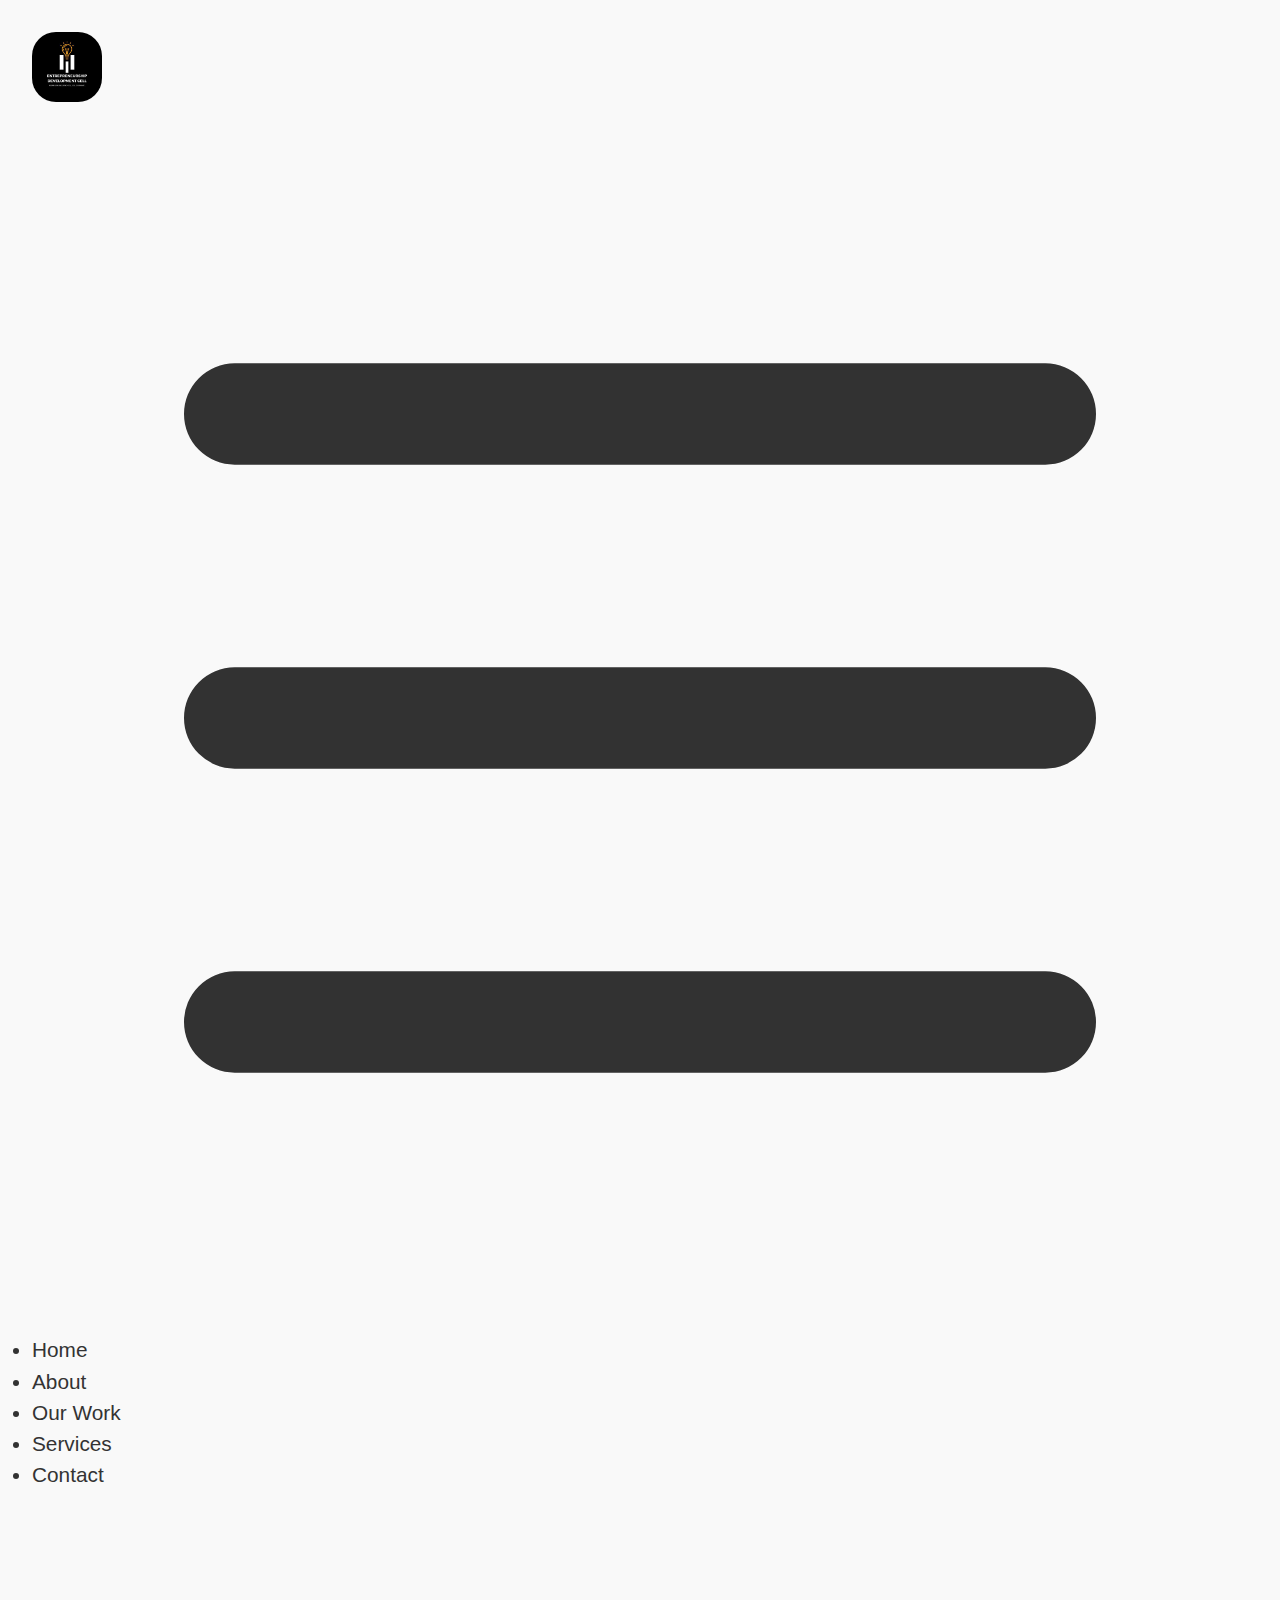
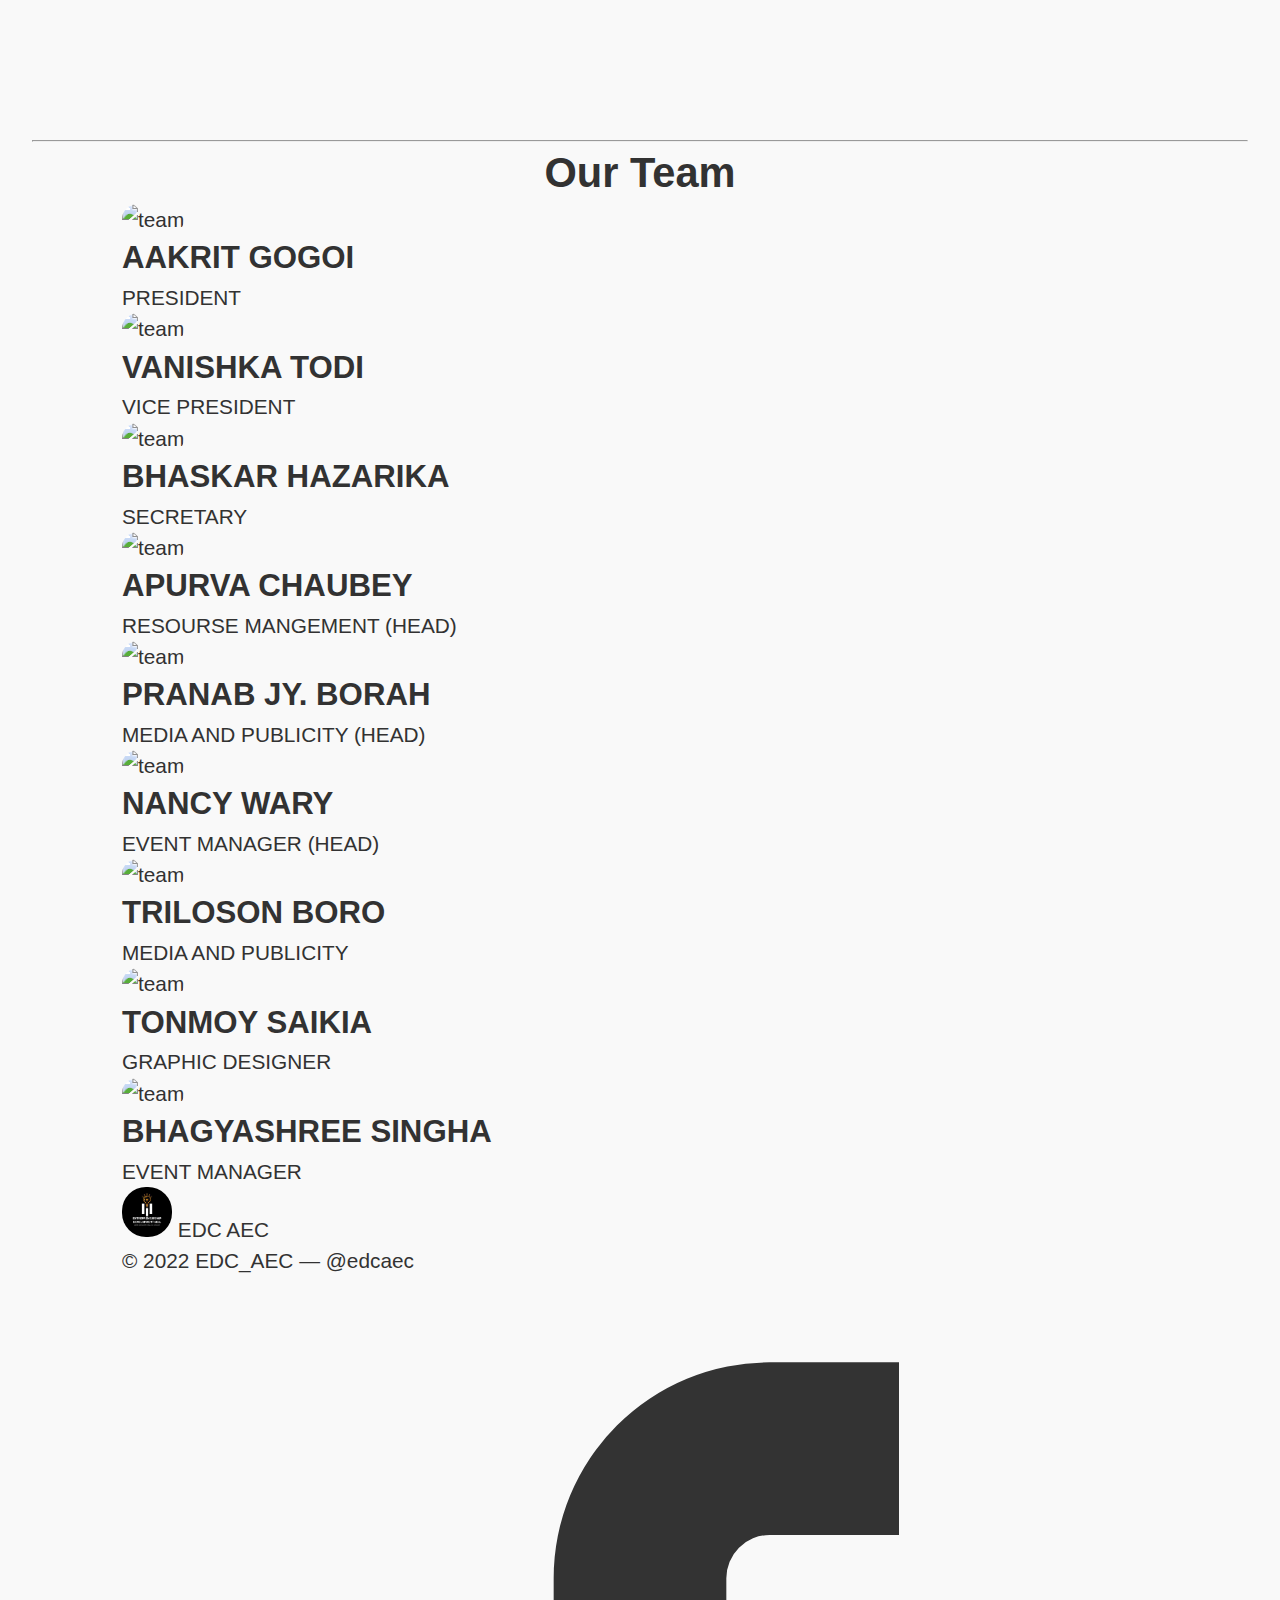
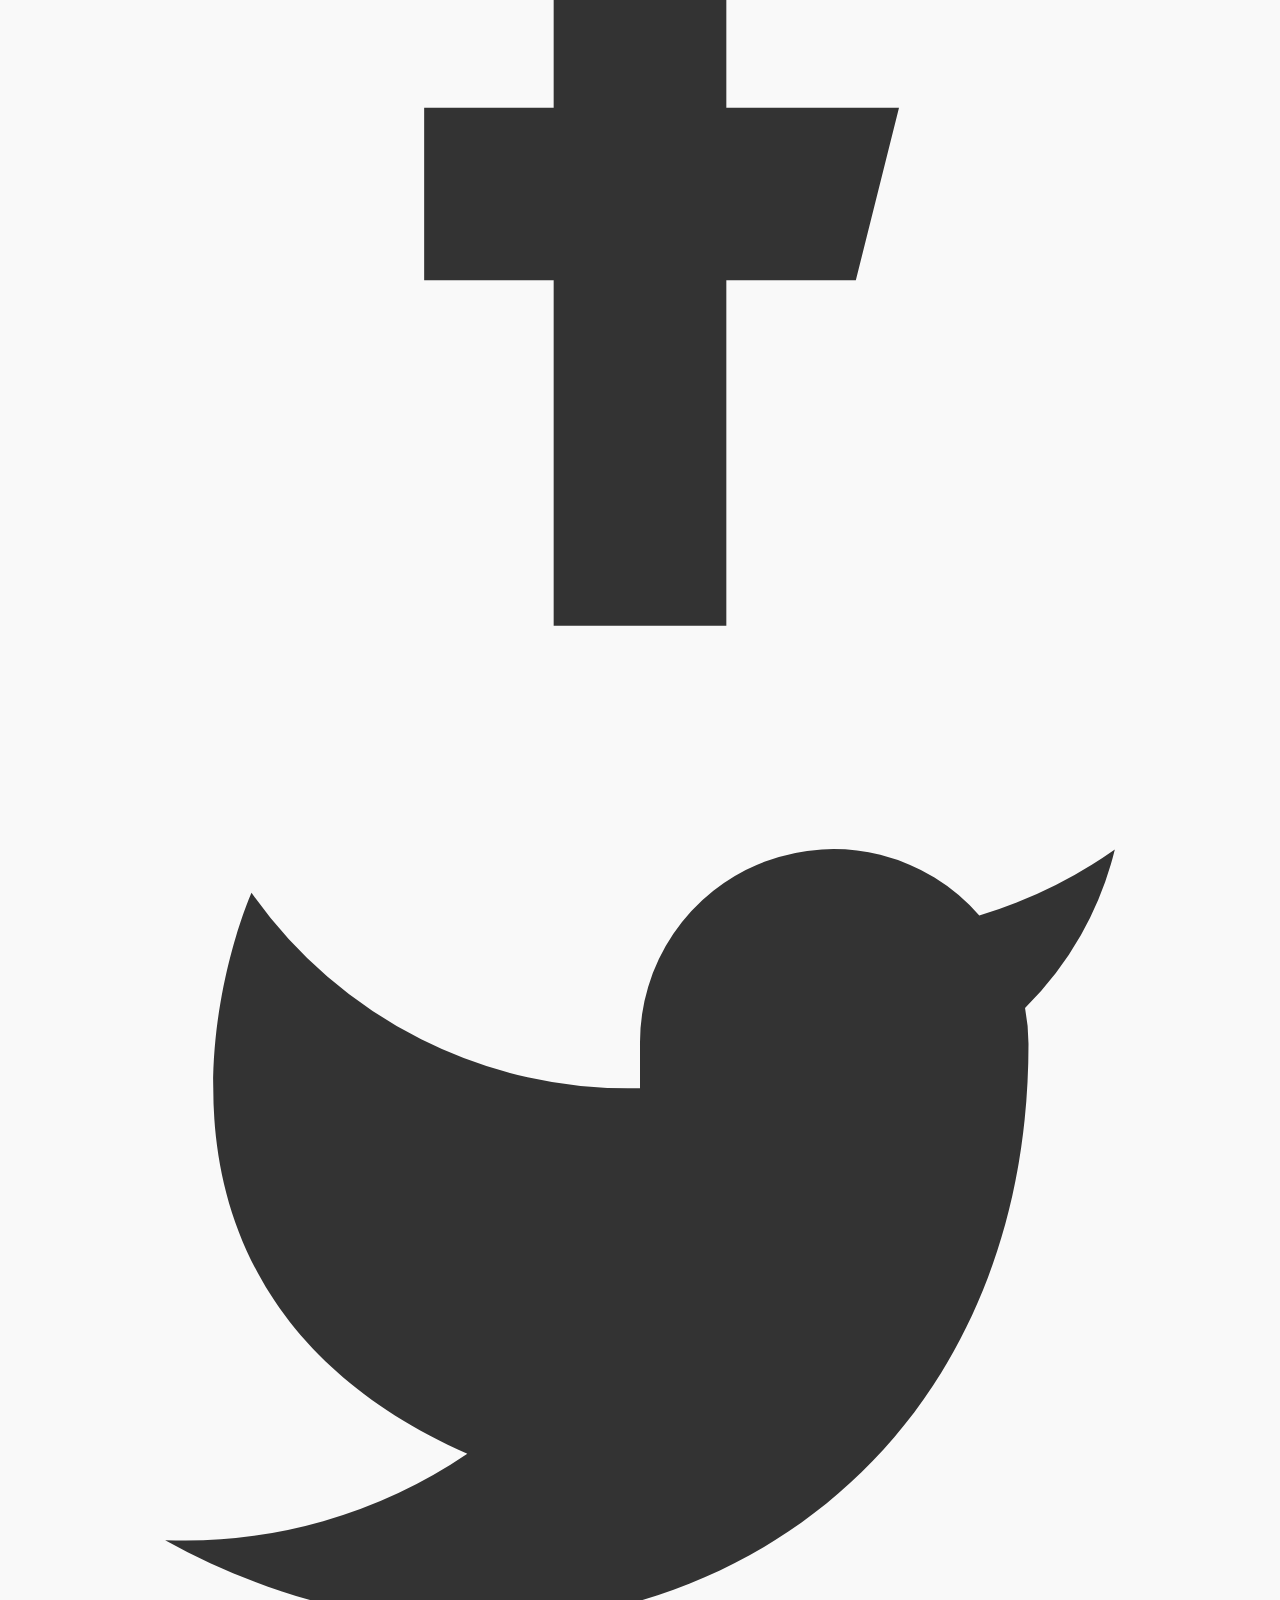
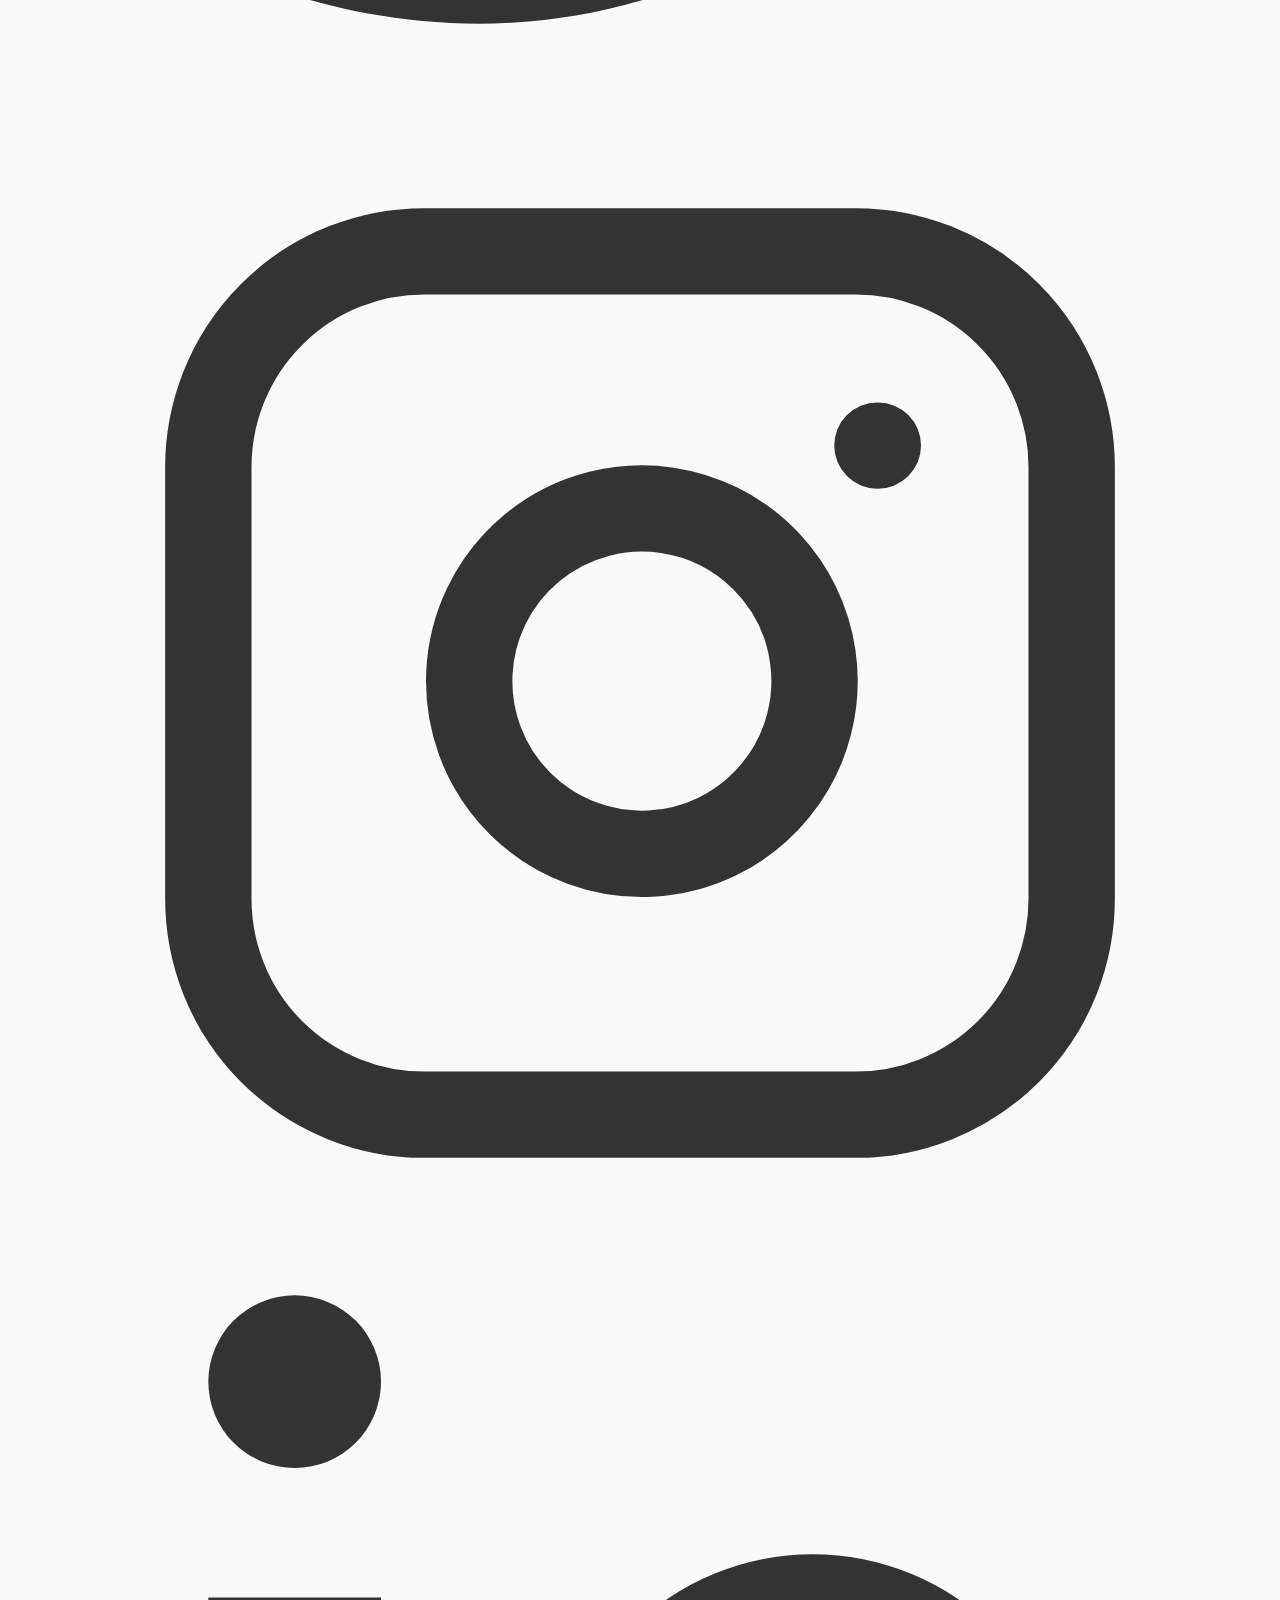
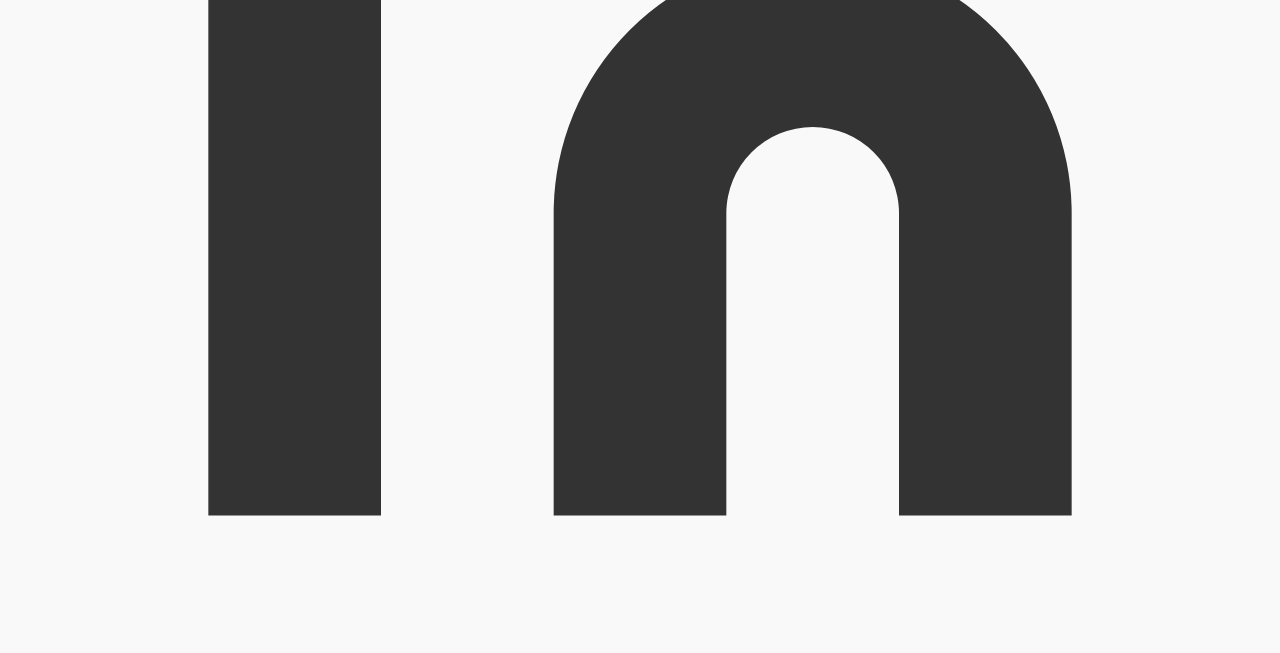
==== commit 36cd0fd3: "Add files via upload" ====
--- a/about.html
+++ b/about.html
@@ -8,6 +8,7 @@
   <title>Home</title>
   <link rel="stylesheet" href="style2.css">
   <link href="https://unpkg.com/tailwindcss@^2/dist/tailwind.min.css" rel="stylesheet">
+  <link rel="stylesheet" href="https://unpkg.com/aos@next/dist/aos.css" />
  
   <!-- <link rel="stylesheet" href="https://cdn.jsdelivr.net/npm/bootstrap@4.3.1/dist/css/bootstrap.min.css" integrity="sha384-ggOyR0iXCbMQv3Xipma34MD+dH/1fQ784/j6cY/iJTQUOhcWr7x9JvoRxT2MZw1T" crossorigin="anonymous"> -->
 </head>
@@ -87,12 +88,12 @@
 <section class="text-gray-600 body-font">
     <div class="container mx-auto flex px-5 pt-14 py-10 md:flex-row flex-col items-center">
       <div class="lg:max-w-lg lg:w-full md:w-1/2 w-5/6 mb-10 md:mb-0">
-        <img class="object-cover object-center rounded" alt="hero" src="https://source.unsplash.com/720x600/?entrepreneurship,business">
+        <img class="object-cover object-center rounded" alt="hero" src="https://source.unsplash.com/720x600/?entrepreneurship,business" data-aos="fade-up">
       </div>
       <div class="lg:flex-grow md:w-1/2 lg:pl-24 md:pl-16 flex flex-col md:items-start md:text-left items-center text-center">
-        <h1 class="title-font sm:text-4xl text-3xl mb-4 font-medium text-gray-900">About Us
+        <h1 class="title-font sm:text-4xl text-3xl mb-4 font-medium text-gray-900" data-aos="fade-up">About Us
         </h1>
-        <p class="mb-8 leading-relaxed">At EDC, we understand and believe that this fast changing and evolving era is the perfect time to live in and step-up to shape our future by looking at the world as our playground! So, aiming to promote the spirit of entrepreneurship amongst the IITG community as well as the youth of the North-East India, we host various workshops, lectures, innovative games, brainstorming sessions, competitions which provide a complete learning experience to the attendees and fill them with the zeal to change their monotonous lives!</p>
+        <p class="mb-8 leading-relaxed" data-aos="fade-up">At EDC, we understand and believe that this fast changing and evolving era is the perfect time to live in and step-up to shape our future by looking at the world as our playground! So, aiming to promote the spirit of entrepreneurship amongst the IITG community as well as the youth of the North-East India, we host various workshops, lectures, innovative games, brainstorming sessions, competitions which provide a complete learning experience to the attendees and fill them with the zeal to change their monotonous lives!</p>
       </div>
     </div>
   </section>
@@ -260,6 +261,14 @@
 <script src="https://cdn.jsdelivr.net/npm/popper.js@1.14.7/dist/umd/popper.min.js" integrity="sha384-UO2eT0CpHqdSJQ6hJty5KVphtPhzWj9WO1clHTMGa3JDZwrnQq4sF86dIHNDz0W1" crossorigin="anonymous"></script>
 <script src="https://cdn.jsdelivr.net/npm/bootstrap@4.3.1/dist/js/bootstrap.min.js" integrity="sha384-JjSmVgyd0p3pXB1rRibZUAYoIIy6OrQ6VrjIEaFf/nJGzIxFDsf4x0xIM+B07jRM" crossorigin="anonymous"></script>
 
+    <script src="https://unpkg.com/aos@next/dist/aos.js"></script>
+    <script>
+      AOS.init({
+        offset : 400,
+        duration : 1000
+      });
+    </script>
+
 
 
 
--- a/style2.css
+++ b/style2.css
@@ -760,7 +760,7 @@
     text-align: center;
     padding-top: 1em;
     color: rgb(0, 0, 0);
-    padding-bottom: 0.3em;
+    padding-bottom: 0.4em;
     font-family: cursive;
     text-decoration: underline;
     text-decoration-color: rgb(97, 97, 97);
@@ -774,7 +774,7 @@
     text-align: center;
     padding-top: 1em;
     color: rgb(2, 2, 2);
-    padding-bottom: 0.3em;
+    padding-bottom: 0.4em;
     font-family: cursive;
     text-decoration: underline;
     text-decoration-color: rgb(77, 77, 77);
@@ -1112,7 +1112,111 @@
 
 
 
-
-
-
-
+*{
+    margin: 0;
+    padding: 0;
+    box-sizing: border-box;
+}
+
+body{
+    font-family: Cambria, Cochin, Georgia, Times, 'Times New Roman', serif;
+    font-family: sans-serif;
+    font-size: 1.3rem;
+    background: #f9f9f9;
+}
+
+a{
+    color: #333;
+    text-decoration: none;
+}
+
+.container {
+    max-width: 1100px;
+    margin: auto;
+    padding: 0 2rem;
+}
+
+.main-header{
+    height: 75vh;
+    display: flex;
+    flex-direction: column;
+    align-items: center;
+    justify-content: center;
+    text-align: center;
+    padding: 2rem;
+}
+
+.main-header h1{
+    font-size: 4rem;
+    margin-bottom: 2rem;
+    line-height: 1.2;
+}
+
+.main-header h1 span{
+    color: red;
+}
+
+.main-header p {
+    font-size: 2rem;
+}
+
+.card img{
+    width: 100%;
+}
+
+.card{
+    display: grid;
+    grid-template-columns: repeat(2, 1fr);
+    grid-gap: 2rem;
+    background: rgb(235, 235, 235);
+    margin-bottom: 0;
+}
+
+.card h3{
+    margin-bottom: 2rem;
+    font-family: cursive;
+}
+
+.card p{
+    font-family: cursive
+}
+
+.card img{
+    height: 400px;
+}
+
+.card > div{
+    padding: 2rem;
+}
+
+
+.card:nth-child(even) img{
+    order: 2;
+}
+
+.btn{
+    display: inline-block;
+    background: black;
+    padding: 0.8rem 1.8rem;
+    margin-top: 2rem;
+    cursor: pointer;
+}
+
+.btn:hover{opacity: 0.8;}
+
+
+@media(max-width : 700px) {
+    .card {
+        display : block;
+
+    }
+}
+
+
+
+
+
+
+
+
+
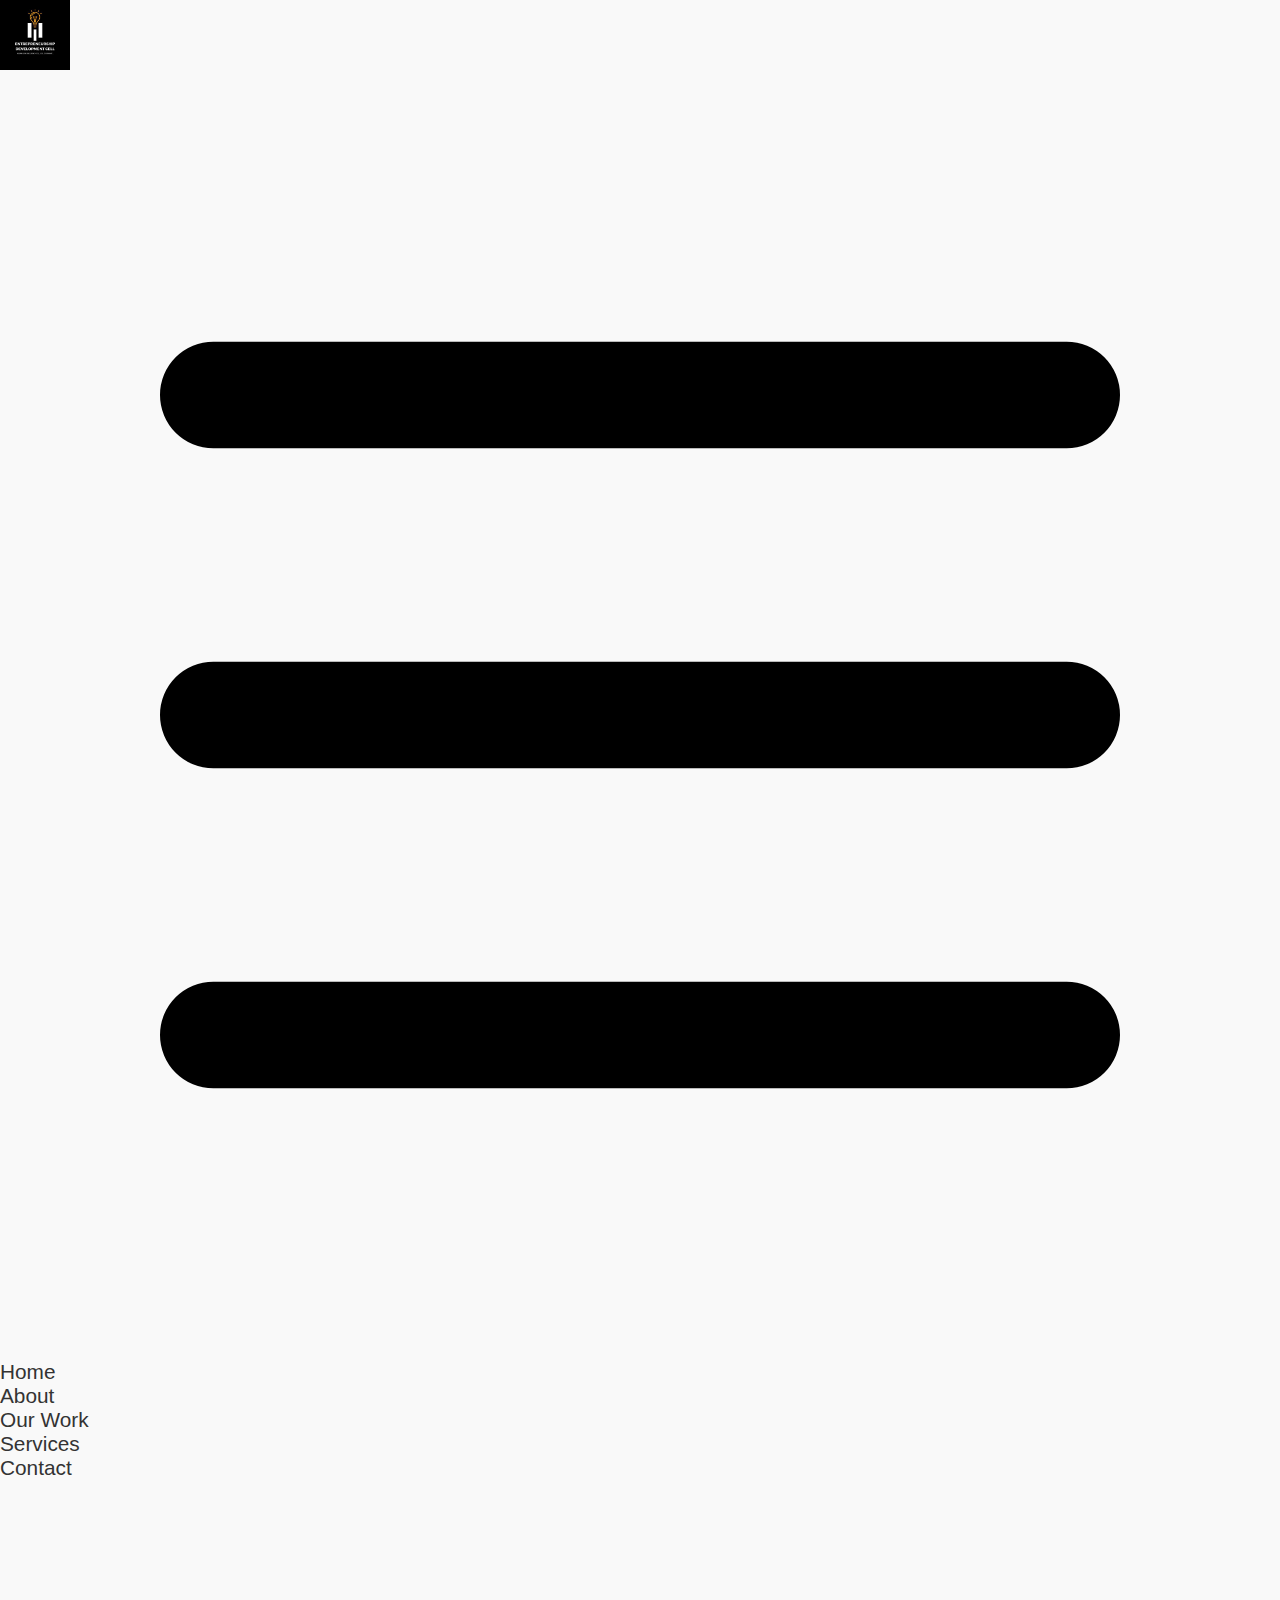
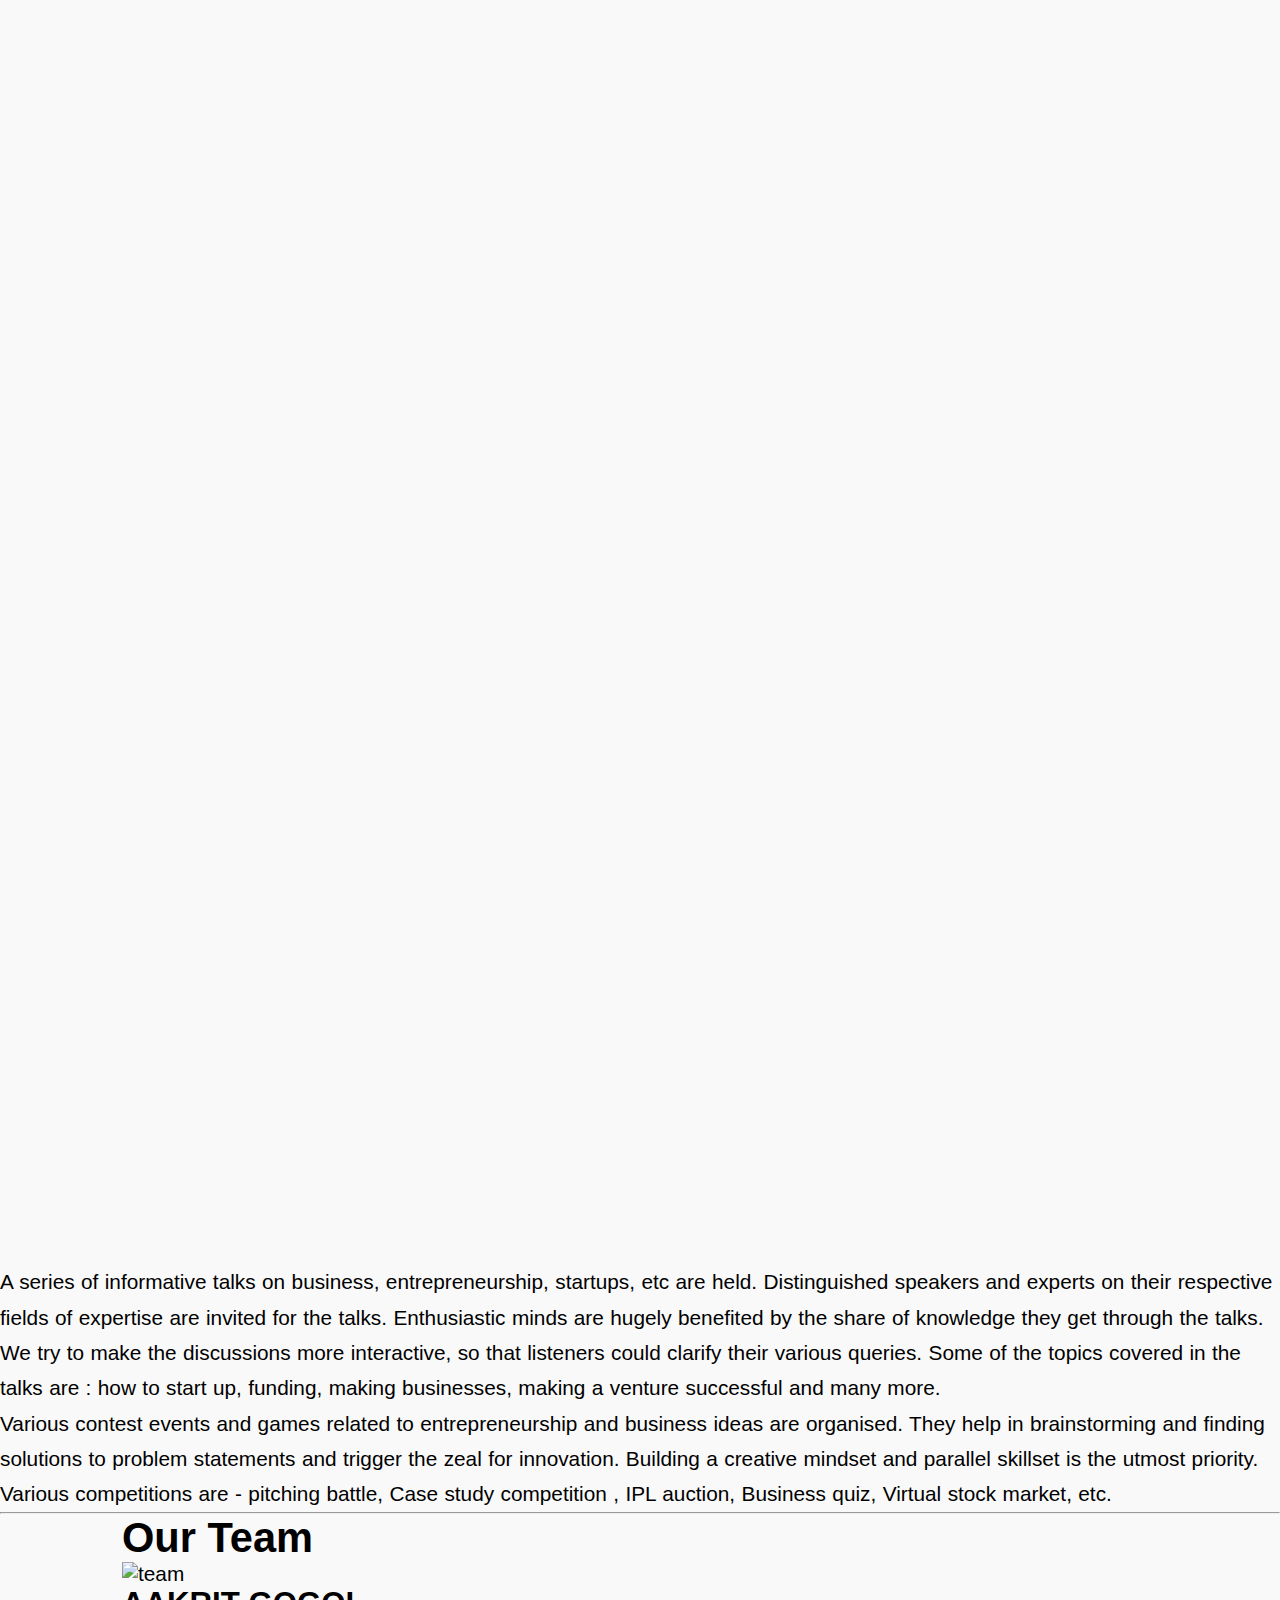
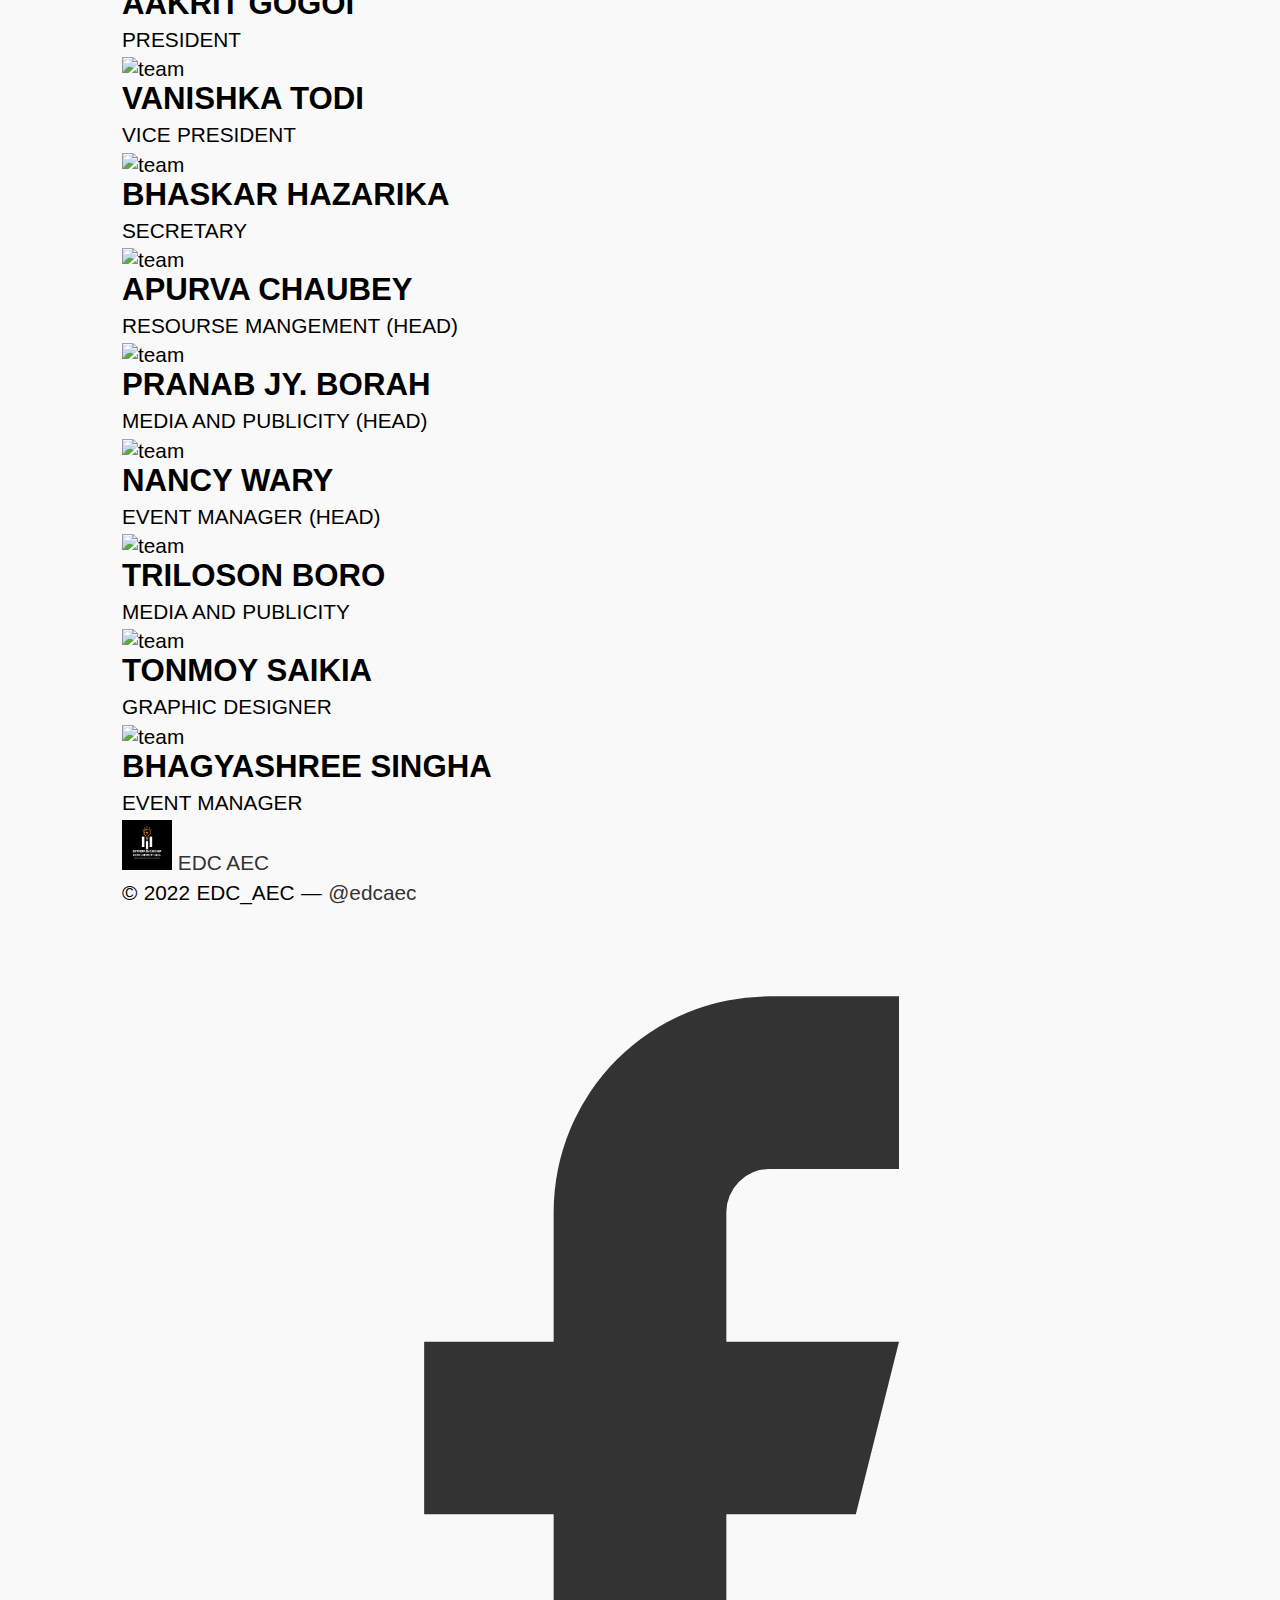
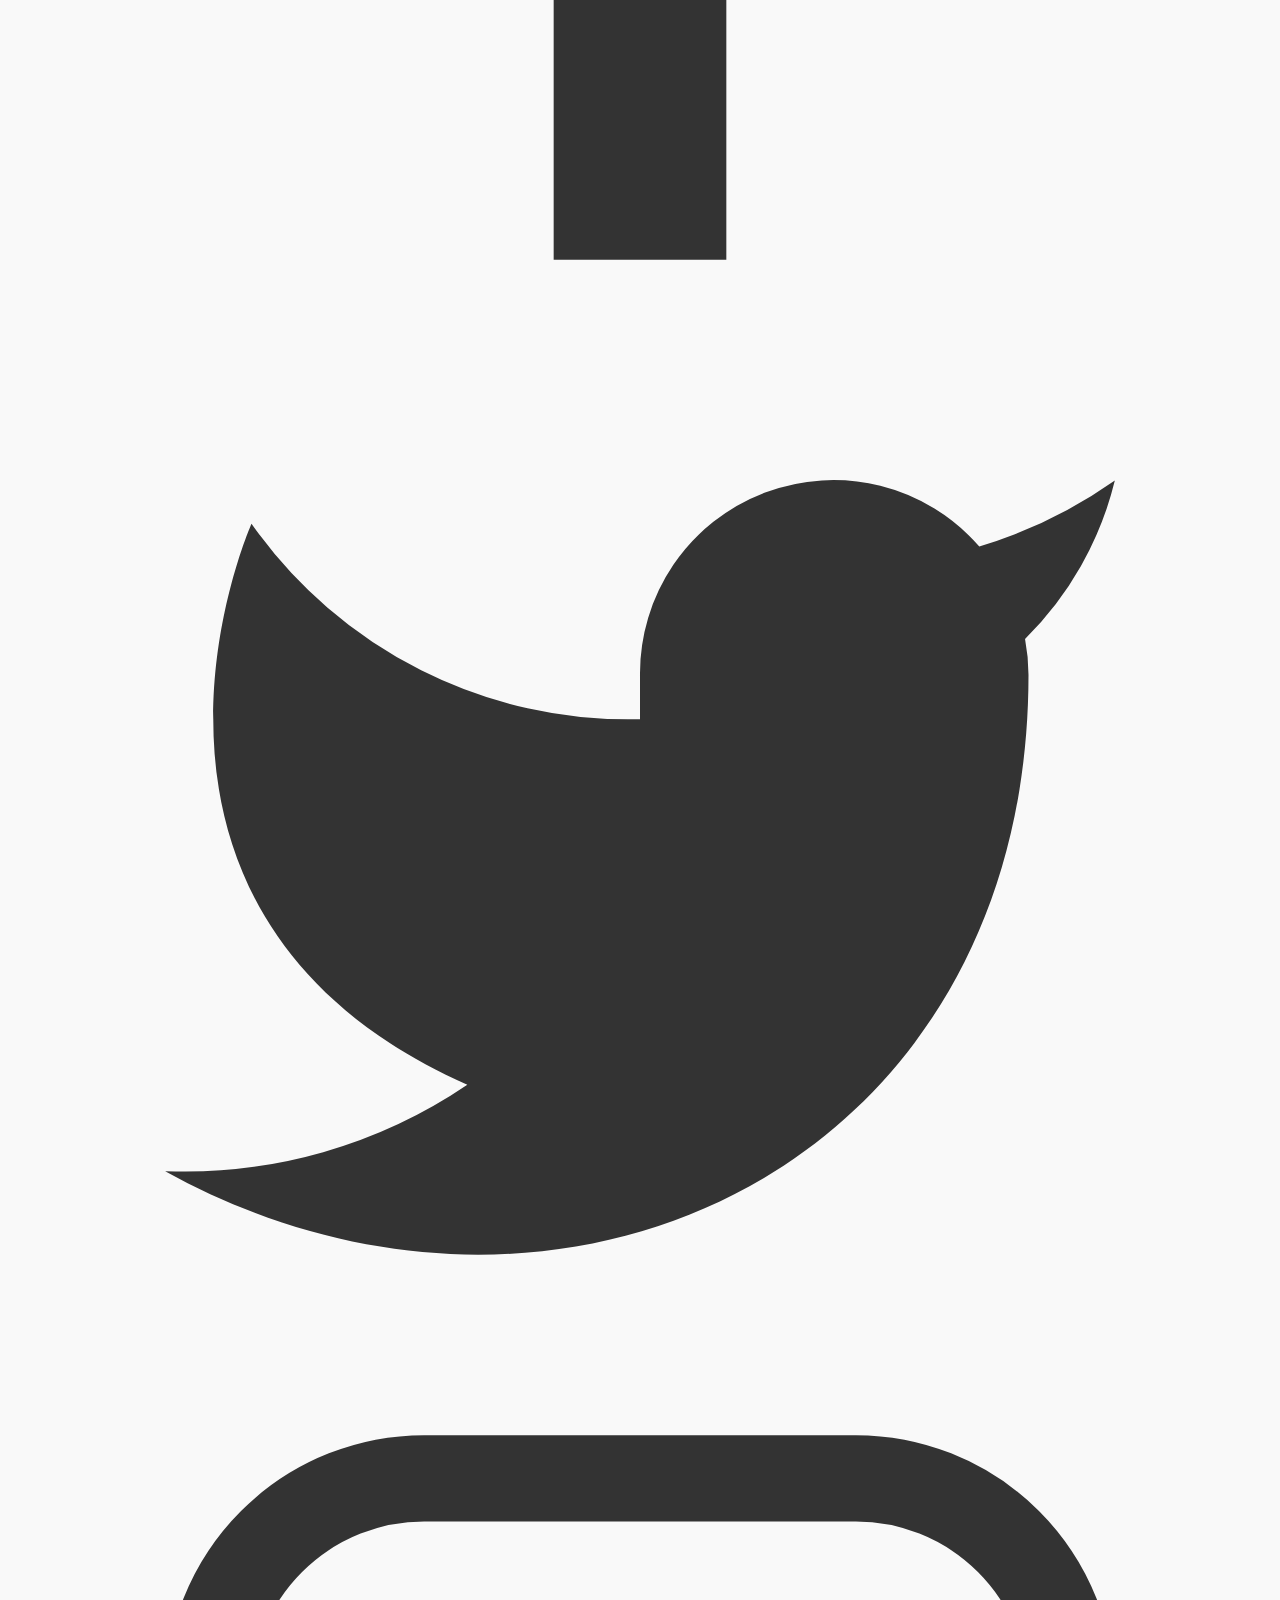
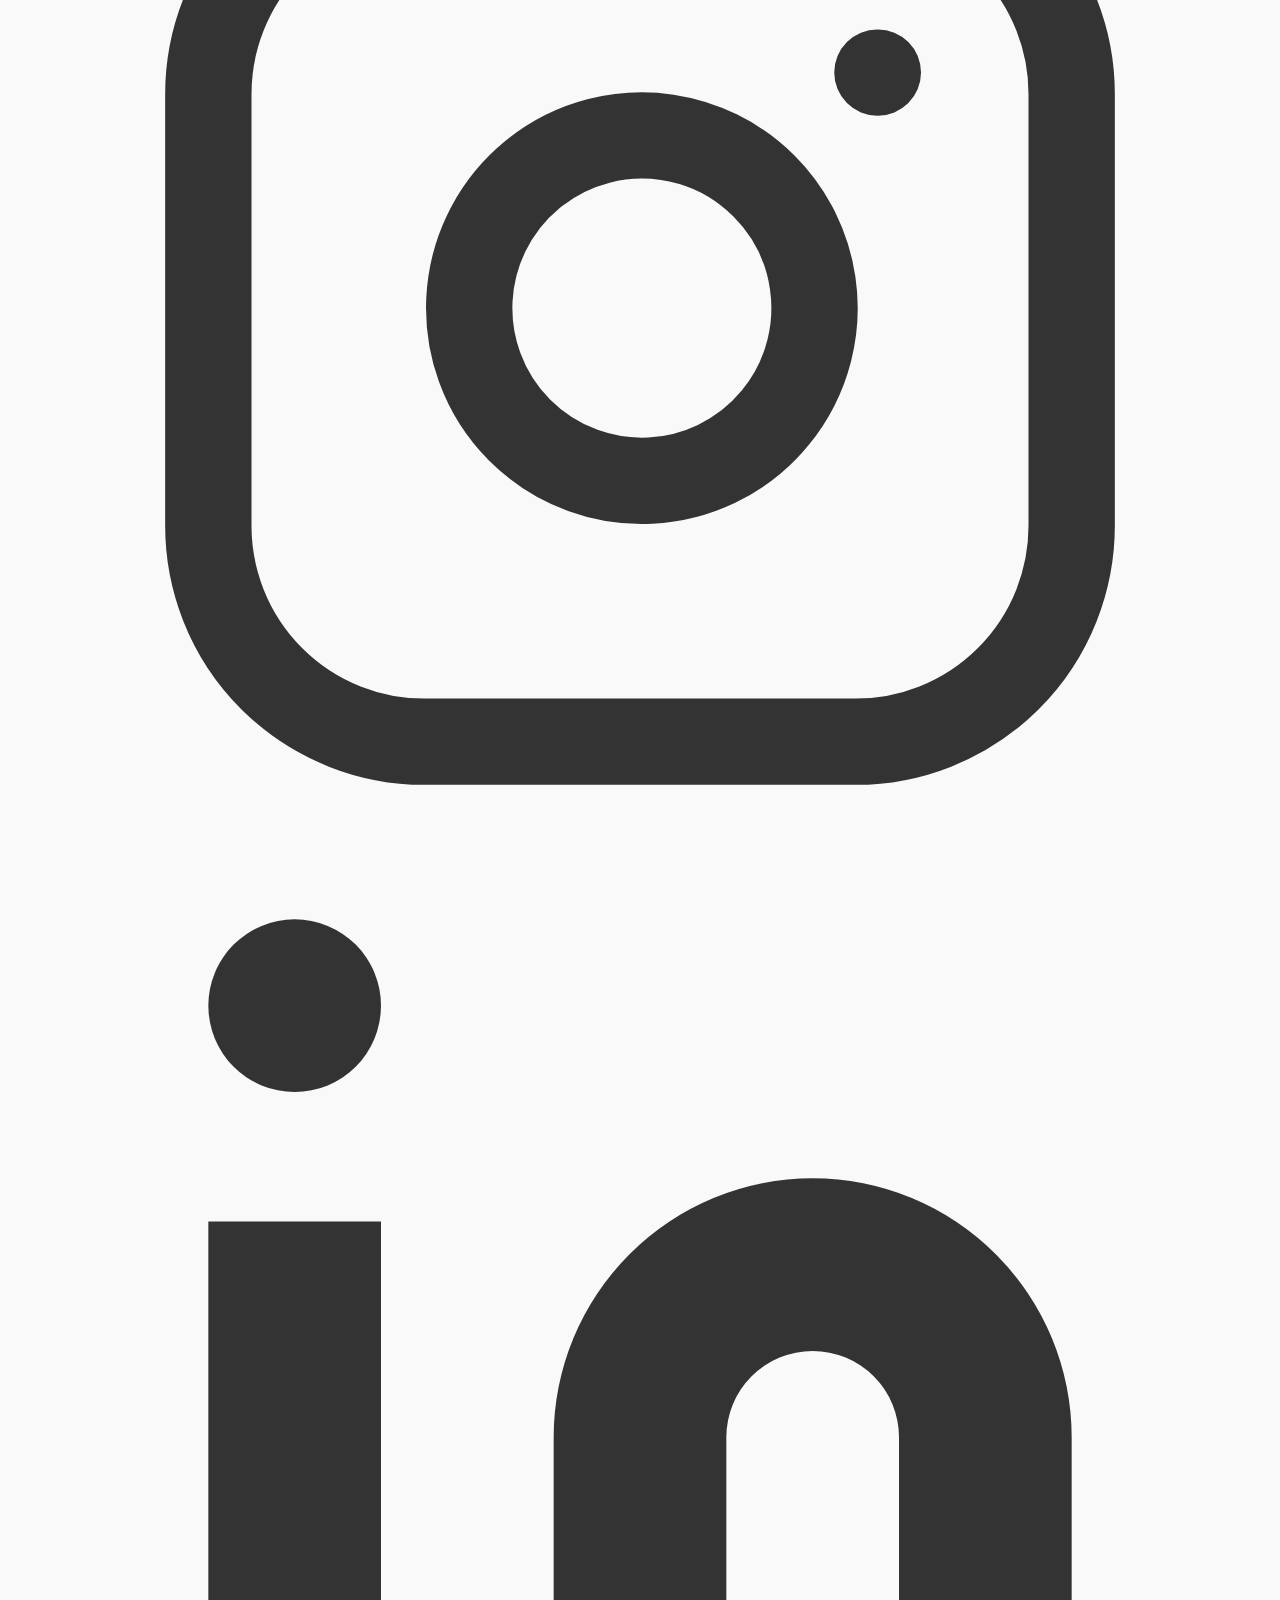
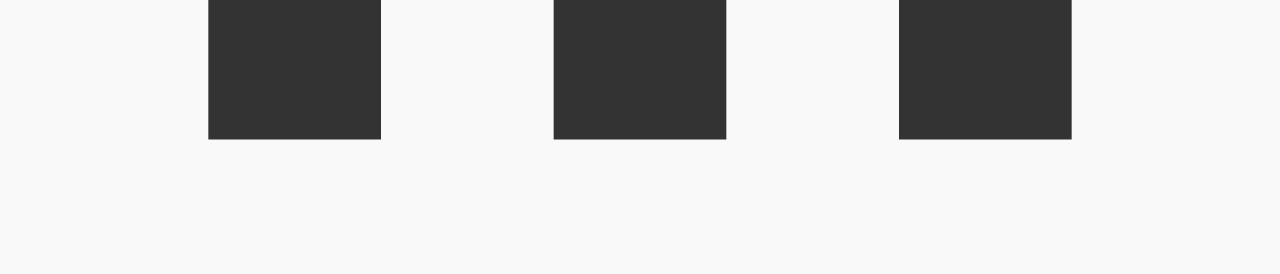
==== commit 6be8f676: "Add files via upload" ====
--- a/about.html
+++ b/about.html
@@ -6,40 +6,35 @@
   <meta http-equiv="X-UA-Compatible" content="IE=edge">
   <meta name="viewport" content="width=device-width, initial-scale=1.0">
   <title>Home</title>
-  <link rel="stylesheet" href="style2.css">
+  <link rel="stylesheet" href="style3.css">
+  <link rel="stylesheet" href="https://unpkg.com/aos@next/dist/aos.css" />
   <link href="https://unpkg.com/tailwindcss@^2/dist/tailwind.min.css" rel="stylesheet">
   <link rel="stylesheet" href="https://unpkg.com/aos@next/dist/aos.css" />
- 
-  <!-- <link rel="stylesheet" href="https://cdn.jsdelivr.net/npm/bootstrap@4.3.1/dist/css/bootstrap.min.css" integrity="sha384-ggOyR0iXCbMQv3Xipma34MD+dH/1fQ784/j6cY/iJTQUOhcWr7x9JvoRxT2MZw1T" crossorigin="anonymous"> -->
 </head>
 
 <body class="
-      antialiased
-      bg-white
-    ">
+      antialiased">
+
+
+
 
 
   <header>
+
+
     <nav class="
-          flex flex-wrap
-          items-center
-          justify-between
-          w-full
-          py-4
-          md:py-0
-          px-4
-          text-lg text-white
-          bg-black
-        ">
-
-        
-        <!-- Alert -->
-        
-        <!-- <div class="alert bg-green-100 rounded-lg py-2 px-2 mt-1.5 mb-0 text-base text-green-700 inline-flex items-center w-full alert-dismissible fade show" role="alert">
-          <strong class="mr-1">Alert! </strong> You should check in on some of those fields below.
-          <button type="button" class="btn-close box-content w-4 h-4 p-1 ml-auto text-yellow-900 border-none rounded-none opacity-50 focus:shadow-none focus:outline-none focus:opacity-100 hover:text-yellow-900 hover:opacity-75 hover:no-underline" data-bs-dismiss="alert" aria-label="Close"></button>
-        </div> -->
-
+            flex flex-wrap
+            items-center
+            justify-between
+            w-full
+            py-4
+            md:py-0
+            px-4
+            text-lg text-white
+            bg-black
+          ">
+
+  
       <div>
         <a href="#">
           <img src="brand.jpg" alt="" srcset="" height="70px" width="70px" class="mt-1 mb-1">
@@ -53,57 +48,81 @@
 
       <div class="hidden w-full md:flex md:items-center md:w-auto" id="menu">
         <ul class="
-        pt-4
-        text-base text-gray-700
-        md:flex
-        md:justify-between 
-        md:pt-0">
-    <li>
-      <a class="md:p-4 py-2 block hover:text-purple-400 text-white" href="index.html">Home</a>
-    </li>
-    <li>
-      <a class="md:p-4 py-2 block text-white hover:text-purple-400" href="about.html">About</a>
-    </li>
-    <li>
-      <a class="md:p-4 py-2 block hover:text-purple-400 text-white" href="work.html">Our Work</a>
-    </li>
-    <li>
-      <a class="md:p-4 py-2 block hover:text-purple-400 text-white" href="services.html">Services</a>
-    </li>
-    <li>
-      <a class="md:p-4 py-2 block hover:text-purple-400 text-white" href="contact.html">Contact</a>
-    </li>
-  </ul>
+                pt-4
+                text-base text-gray-700
+                md:flex
+                md:justify-between 
+                md:pt-0">
+          <li>
+            <a class="md:p-4 py-2 block hover:text-purple-400 text-white" href="index.html">Home</a>
+          </li>
+          <li>
+            <a class="md:p-4 py-2 block text-white hover:text-purple-400" href="about.html">About</a>
+          </li>
+          <li>
+            <a class="md:p-4 py-2 block hover:text-purple-400 text-white" href="work.html">Our Work</a>
+          </li>
+          <li>
+            <a class="md:p-4 py-2 block hover:text-purple-400 text-white" href="services.html">Services</a>
+          </li>
+          <li>
+            <a class="md:p-4 py-2 block hover:text-purple-400 text-white" href="contact.html">Contact</a>
+          </li>
+        </ul>
       </div>
     </nav>
+    
+
   </header>
-  
-
-
-
-<!-- About -->
-
-
-
-<section class="text-gray-600 body-font">
-    <div class="container mx-auto flex px-5 pt-14 py-10 md:flex-row flex-col items-center">
-      <div class="lg:max-w-lg lg:w-full md:w-1/2 w-5/6 mb-10 md:mb-0">
-        <img class="object-cover object-center rounded" alt="hero" src="https://source.unsplash.com/720x600/?entrepreneurship,business" data-aos="fade-up">
-      </div>
-      <div class="lg:flex-grow md:w-1/2 lg:pl-24 md:pl-16 flex flex-col md:items-start md:text-left items-center text-center">
-        <h1 class="title-font sm:text-4xl text-3xl mb-4 font-medium text-gray-900" data-aos="fade-up">About Us
-        </h1>
-        <p class="mb-8 leading-relaxed" data-aos="fade-up">At EDC, we understand and believe that this fast changing and evolving era is the perfect time to live in and step-up to shape our future by looking at the world as our playground! So, aiming to promote the spirit of entrepreneurship amongst the IITG community as well as the youth of the North-East India, we host various workshops, lectures, innovative games, brainstorming sessions, competitions which provide a complete learning experience to the attendees and fill them with the zeal to change their monotonous lives!</p>
-      </div>
-    </div>
-  </section>
-
-
-
-
-
- 
-<!-- Our Team   -->
+
+
+
+
+ <h1 class="heading" data-aos="fade-up"> About Us</h1>
+
+
+<!-- Intro and Description of the Club -->
+<div class="md:flex sm:items-center px-10 bg-white" data-aos="fade-up">
+    
+
+
+  <div class="md:w-1/2 p-4 mb-1 md:mb-0" data-aos="fade-up">
+
+    <p class="bg-white">    Entrepreneurship Development Cell of Assam Engineering College is an organisation that aims to promote the institutional vision of transforming youngsters into technological entrepreneurs and innovative leaders. The initiative is to address the rising trend of corporate job culture and establish a platform to pursue ideas and businesses at an early stage. We at EDC host various workshops, speaker sessions, competitions to develop skill sets and provide essential resources to take up entrepreneurship as a career. 
+We organise various workshops on conceptualising, launching and running a business enterprise to provide goods & services, employment, earn revenue and contribute to the economy of the country. To set up a profitable business and make it grow through the ever changing environment of trade and economy, one needs to know all the skills and insights of a sustainable business model.
+
+</p>
+
+  </div>
+
+  <!--  Right side  -->
+  <div class='md:w-1/2 flex items-center justify-center'>
+    
+    <img src="workshop.jpg" class="px-1 py-1 pb-1"  height="1000px" width="700px" />
+
+
+  </div>
+
+
+</div>
+
+<p class="px-14 bg-white pt-5">
+  A series of informative talks on business, entrepreneurship, startups, etc are held. Distinguished speakers and experts on their respective fields of expertise are invited for the talks. Enthusiastic minds are hugely benefited by the share of knowledge they get through the talks. We try to make the discussions more interactive, so that listeners could clarify their various queries. Some of the topics covered in the talks are : how to start up, funding, making businesses, making a venture successful and many more.
+</p>
+
+
+<p class="px-14 bg-white pb-7">
+  Various contest events and games related to entrepreneurship and business ideas are organised. They help in brainstorming and finding solutions to problem statements and trigger the zeal for innovation. Building a creative mindset and parallel skillset is the utmost priority. Various competitions are - pitching battle, Case study competition , IPL auction, Business quiz, Virtual stock market, etc.
+</p>
+
+
+
+
+
+
+
+
+
 
 <hr class="py-5">
 
@@ -210,45 +229,59 @@
 
 
 
- 
-<!-- footer  -->
-
-<footer class="text-gray-600 body-font">
-  <div class="container px-5 py-8 mx-auto flex items-center sm:flex-row flex-col">
-    <a class="flex title-font font-medium items-center md:justify-start justify-center text-gray-900">
-      <img src="brand.jpg" alt="" srcset="" height="50px" width="50px">
-      <span class="ml-3 text-xl">EDC AEC</span>
-    </a>
-    <p class="text-sm text-gray-500 sm:ml-4 sm:pl-4 sm:border-l-2 sm:border-gray-200 sm:py-2 sm:mt-0 mt-4">© 2022 EDC_AEC —
-      <a href="https://twitter.com/knyttneve" class="text-gray-600 ml-1" rel="noopener noreferrer" target="_blank">@edcaec</a>
-    </p>
-    <span class="inline-flex sm:ml-auto sm:mt-0 mt-4 justify-center sm:justify-start">
-      <a class="text-gray-500">
-        <svg fill="currentColor" stroke-linecap="round" stroke-linejoin="round" stroke-width="2" class="w-5 h-5" viewBox="0 0 24 24">
-          <path d="M18 2h-3a5 5 0 00-5 5v3H7v4h3v8h4v-8h3l1-4h-4V7a1 1 0 011-1h3z"></path>
-        </svg>
+
+
+
+
+
+
+
+  <!-- footer  -->
+
+  <footer class="text-gray-600 body-font bg-white">
+    <div class="container px-5 py-8 mx-auto flex items-center sm:flex-row flex-col">
+      <a class="flex title-font font-medium items-center md:justify-start justify-center text-gray-900">
+        <img src="brand.jpg" alt="" srcset="" height="50px" width="50px">
+        <span class="ml-3 text-xl">EDC AEC</span>
       </a>
-      <a class="ml-3 text-gray-500">
-        <svg fill="currentColor" stroke-linecap="round" stroke-linejoin="round" stroke-width="2" class="w-5 h-5" viewBox="0 0 24 24">
-          <path d="M23 3a10.9 10.9 0 01-3.14 1.53 4.48 4.48 0 00-7.86 3v1A10.66 10.66 0 013 4s-4 9 5 13a11.64 11.64 0 01-7 2c9 5 20 0 20-11.5a4.5 4.5 0 00-.08-.83A7.72 7.72 0 0023 3z"></path>
-        </svg>
-      </a>
-      <a class="ml-3 text-gray-500">
-        <svg fill="none" stroke="currentColor" stroke-linecap="round" stroke-linejoin="round" stroke-width="2" class="w-5 h-5" viewBox="0 0 24 24">
-          <rect width="20" height="20" x="2" y="2" rx="5" ry="5"></rect>
-          <path d="M16 11.37A4 4 0 1112.63 8 4 4 0 0116 11.37zm1.5-4.87h.01"></path>
-        </svg>
-      </a>
-      <a class="ml-3 text-gray-500">
-        <svg fill="currentColor" stroke="currentColor" stroke-linecap="round" stroke-linejoin="round" stroke-width="0" class="w-5 h-5" viewBox="0 0 24 24">
-          <path stroke="none" d="M16 8a6 6 0 016 6v7h-4v-7a2 2 0 00-2-2 2 2 0 00-2 2v7h-4v-7a6 6 0 016-6zM2 9h4v12H2z"></path>
-          <circle cx="4" cy="4" r="2" stroke="none"></circle>
-        </svg>
-      </a>
-    </span>
-  </div>
-</footer>
-
+      <p class="text-sm text-gray-500 sm:ml-4 sm:pl-4 sm:border-l-2 sm:border-gray-200 sm:py-2 sm:mt-0 mt-4">© 2022
+        EDC_AEC —
+        <a href="https://twitter.com/knyttneve" class="text-gray-600 ml-1" rel="noopener noreferrer"
+          target="_blank">@edcaec</a>
+      </p>
+      <span class="inline-flex sm:ml-auto sm:mt-0 mt-4 justify-center sm:justify-start">
+        <a class="text-gray-500">
+          <svg fill="currentColor" stroke-linecap="round" stroke-linejoin="round" stroke-width="2" class="w-5 h-5"
+            viewBox="0 0 24 24">
+            <path d="M18 2h-3a5 5 0 00-5 5v3H7v4h3v8h4v-8h3l1-4h-4V7a1 1 0 011-1h3z"></path>
+          </svg>
+        </a>
+        <a class="ml-3 text-gray-500">
+          <svg fill="currentColor" stroke-linecap="round" stroke-linejoin="round" stroke-width="2" class="w-5 h-5"
+            viewBox="0 0 24 24">
+            <path
+              d="M23 3a10.9 10.9 0 01-3.14 1.53 4.48 4.48 0 00-7.86 3v1A10.66 10.66 0 013 4s-4 9 5 13a11.64 11.64 0 01-7 2c9 5 20 0 20-11.5a4.5 4.5 0 00-.08-.83A7.72 7.72 0 0023 3z">
+            </path>
+          </svg>
+        </a>
+        <a class="ml-3 text-gray-500">
+          <svg fill="none" stroke="currentColor" stroke-linecap="round" stroke-linejoin="round" stroke-width="2"
+            class="w-5 h-5" viewBox="0 0 24 24">
+            <rect width="20" height="20" x="2" y="2" rx="5" ry="5"></rect>
+            <path d="M16 11.37A4 4 0 1112.63 8 4 4 0 0116 11.37zm1.5-4.87h.01"></path>
+          </svg>
+        </a>
+        <a class="ml-3 text-gray-500">
+          <svg fill="currentColor" stroke="currentColor" stroke-linecap="round" stroke-linejoin="round" stroke-width="0"
+            class="w-5 h-5" viewBox="0 0 24 24">
+            <path stroke="none"
+              d="M16 8a6 6 0 016 6v7h-4v-7a2 2 0 00-2-2 2 2 0 00-2 2v7h-4v-7a6 6 0 016-6zM2 9h4v12H2z"></path>
+            <circle cx="4" cy="4" r="2" stroke="none"></circle>
+          </svg>
+        </a>
+      </span>
+    </div>
+  </footer>
 
 
 
@@ -257,15 +290,17 @@
 
 
 <script src="script.js"></script>
-<script src="https://code.jquery.com/jquery-3.3.1.slim.min.js" integrity="sha384-q8i/X+965DzO0rT7abK41JStQIAqVgRVzpbzo5smXKp4YfRvH+8abtTE1Pi6jizo" crossorigin="anonymous"></script>
-<script src="https://cdn.jsdelivr.net/npm/popper.js@1.14.7/dist/umd/popper.min.js" integrity="sha384-UO2eT0CpHqdSJQ6hJty5KVphtPhzWj9WO1clHTMGa3JDZwrnQq4sF86dIHNDz0W1" crossorigin="anonymous"></script>
-<script src="https://cdn.jsdelivr.net/npm/bootstrap@4.3.1/dist/js/bootstrap.min.js" integrity="sha384-JjSmVgyd0p3pXB1rRibZUAYoIIy6OrQ6VrjIEaFf/nJGzIxFDsf4x0xIM+B07jRM" crossorigin="anonymous"></script>
-
+<script src="https://code.jquery.com/jquery-3.3.1.slim.min.js"
+  integrity="sha384-q8i/X+965DzO0rT7abK41JStQIAqVgRVzpbzo5smXKp4YfRvH+8abtTE1Pi6jizo" crossorigin="anonymous"></script>
+<script src="https://cdn.jsdelivr.net/npm/popper.js@1.14.7/dist/umd/popper.min.js"
+  integrity="sha384-UO2eT0CpHqdSJQ6hJty5KVphtPhzWj9WO1clHTMGa3JDZwrnQq4sF86dIHNDz0W1" crossorigin="anonymous"></script>
+<script src="https://cdn.jsdelivr.net/npm/bootstrap@4.3.1/dist/js/bootstrap.min.js"
+  integrity="sha384-JjSmVgyd0p3pXB1rRibZUAYoIIy6OrQ6VrjIEaFf/nJGzIxFDsf4x0xIM+B07jRM" crossorigin="anonymous"></script>
     <script src="https://unpkg.com/aos@next/dist/aos.js"></script>
     <script>
       AOS.init({
         offset : 400,
-        duration : 1000
+        duration : 700
       });
     </script>
 
--- a/style3.css
+++ b/style3.css
@@ -0,0 +1,246 @@
+*{
+    margin: 0;
+    padding: 0;
+    box-sizing: border-box;
+}
+
+body{
+    font-family: serif;
+    font-family: sans-serif;
+    font-size: 1.3rem;
+    background: #f9f9f9;
+}
+
+
+p{
+    font-family: sans-serif;
+    line-height: 1.7em;
+    word-spacing: 0.03em;
+    text-align: left;
+
+}
+
+
+a{
+    color: #333;
+    text-decoration: none;
+}
+
+.container {
+    max-width: 1100px;
+    margin: auto;
+    padding: 0 2rem;
+}
+
+.main-header{
+    height: 75vh;
+    display: flex;
+    flex-direction: column;
+    align-items: center;
+    justify-content: center;
+    text-align: center;
+    padding: 2rem;
+}
+
+.main-header h1{
+    font-size: 4rem;
+    margin-bottom: 2rem;
+    line-height: 1.2;
+}
+
+.main-header h1 span{
+    color: red;
+}
+
+.main-header p {
+    font-size: 2rem;
+}
+
+.card img{
+    width: 100%;
+}
+
+.card{
+    display: grid;
+    grid-template-columns: repeat(2, 1fr);
+    grid-gap: 2rem;
+    background: rgb(235, 235, 235);
+    margin-bottom: 2rem;
+}
+
+.card h3{
+    margin-bottom: 1.5rem;
+    font-family: sans-serif;
+    font-weight: bold;
+    text-decoration: underline;
+    text-decoration-color: rgb(141, 141, 141);
+    font-style: italic;
+    font-size: 2rem;
+}
+
+.card p{
+    font-family: sans-serif;
+    font-style: italic;
+}
+
+.card img{
+    height: 400px;
+}
+
+.card > div{
+    padding: 2rem;
+}
+
+
+.card:nth-child(even) img{
+    order: 2;
+}
+
+.btn{
+    display: inline-block;
+    background: black;
+    padding: 0.8rem 1.8rem;
+    margin-top: 2rem;
+    cursor: pointer;
+}
+
+.btn:hover{opacity: 0.8;}
+
+
+@media(max-width : 700px) {
+    .card {
+        display : block;   
+    }
+}
+
+
+.heading {
+    font-size: 2.5em;
+    font-weight: bold;
+    background-color: rgb(255, 255, 255);
+    text-align: center;
+    padding-top: 1em;
+    color: rgb(0, 0, 0);
+    padding-bottom: 0.4em;
+    font-family: cursive;
+    text-decoration: underline;
+    text-decoration-color: rgb(97, 97, 97);
+    text-underline-offset: 4px;
+    padding-left: 10px;
+    padding-right: 10px;
+
+  }
+  
+  
+  .heading2 {
+    font-size: 2.5em;
+    font-weight: bold;
+    text-align: center;
+    padding-top: 1em;
+    color: rgb(2, 2, 2);
+    padding-bottom: 0.4em;
+    font-family: cursive;
+    text-decoration: underline;
+    text-decoration-color: rgb(77, 77, 77);
+    text-underline-offset: 4px;
+    padding-left: 10px;
+    padding-right: 10px;
+
+  }
+  
+  
+
+.description {
+    padding: 2em;
+}
+
+
+
+  .description img{
+    display: flex;
+
+  }
+
+  .description p {
+    background-color: white;
+  }
+
+
+@media(max-width : 700px) {
+    .description p {
+        display : block; 
+        text-align: center;  
+    }
+}
+
+
+
+@media(max-width : 700px) {
+    .card img{
+        width: 1000px;
+        height: 200px;
+    }
+
+
+@media(max-width : 700px) {
+    .card p {
+        display : block; 
+        text-align: left;  
+    }
+}
+
+
+
+.incubation{
+    padding-left: 2em;
+    padding-right: 2em;
+}
+
+
+
+
+
+.spinner-wrapper {
+    position: fixed;
+    top: 0;
+    left: 0;
+    right: 0;
+    bottom: 0;
+    background-color: #ff6347;
+    z-index: 999999;
+    }
+  
+  
+  
+    .spinner {
+      width: 40px;
+      height: 40px;
+      background-color: #333;
+      position: absolute;
+      top: 48%;
+      left: 48%;
+    
+      margin: 100px auto;
+      -webkit-animation: sk-rotateplane 1.2s infinite ease-in-out;
+      animation: sk-rotateplane 1.2s infinite ease-in-out;
+    }
+    
+    @-webkit-keyframes sk-rotateplane {
+      0% { -webkit-transform: perspective(120px) }
+      50% { -webkit-transform: perspective(120px) rotateY(180deg) }
+      100% { -webkit-transform: perspective(120px) rotateY(180deg)  rotateX(180deg) }
+    }
+    
+    @keyframes sk-rotateplane {
+      0% { 
+        transform: perspective(120px) rotateX(0deg) rotateY(0deg);
+        -webkit-transform: perspective(120px) rotateX(0deg) rotateY(0deg) 
+      } 50% { 
+        transform: perspective(120px) rotateX(-180.1deg) rotateY(0deg);
+        -webkit-transform: perspective(120px) rotateX(-180.1deg) rotateY(0deg) 
+      } 100% { 
+        transform: perspective(120px) rotateX(-180deg) rotateY(-179.9deg);
+        -webkit-transform: perspective(120px) rotateX(-180deg) rotateY(-179.9deg);
+      }
+    }
+  